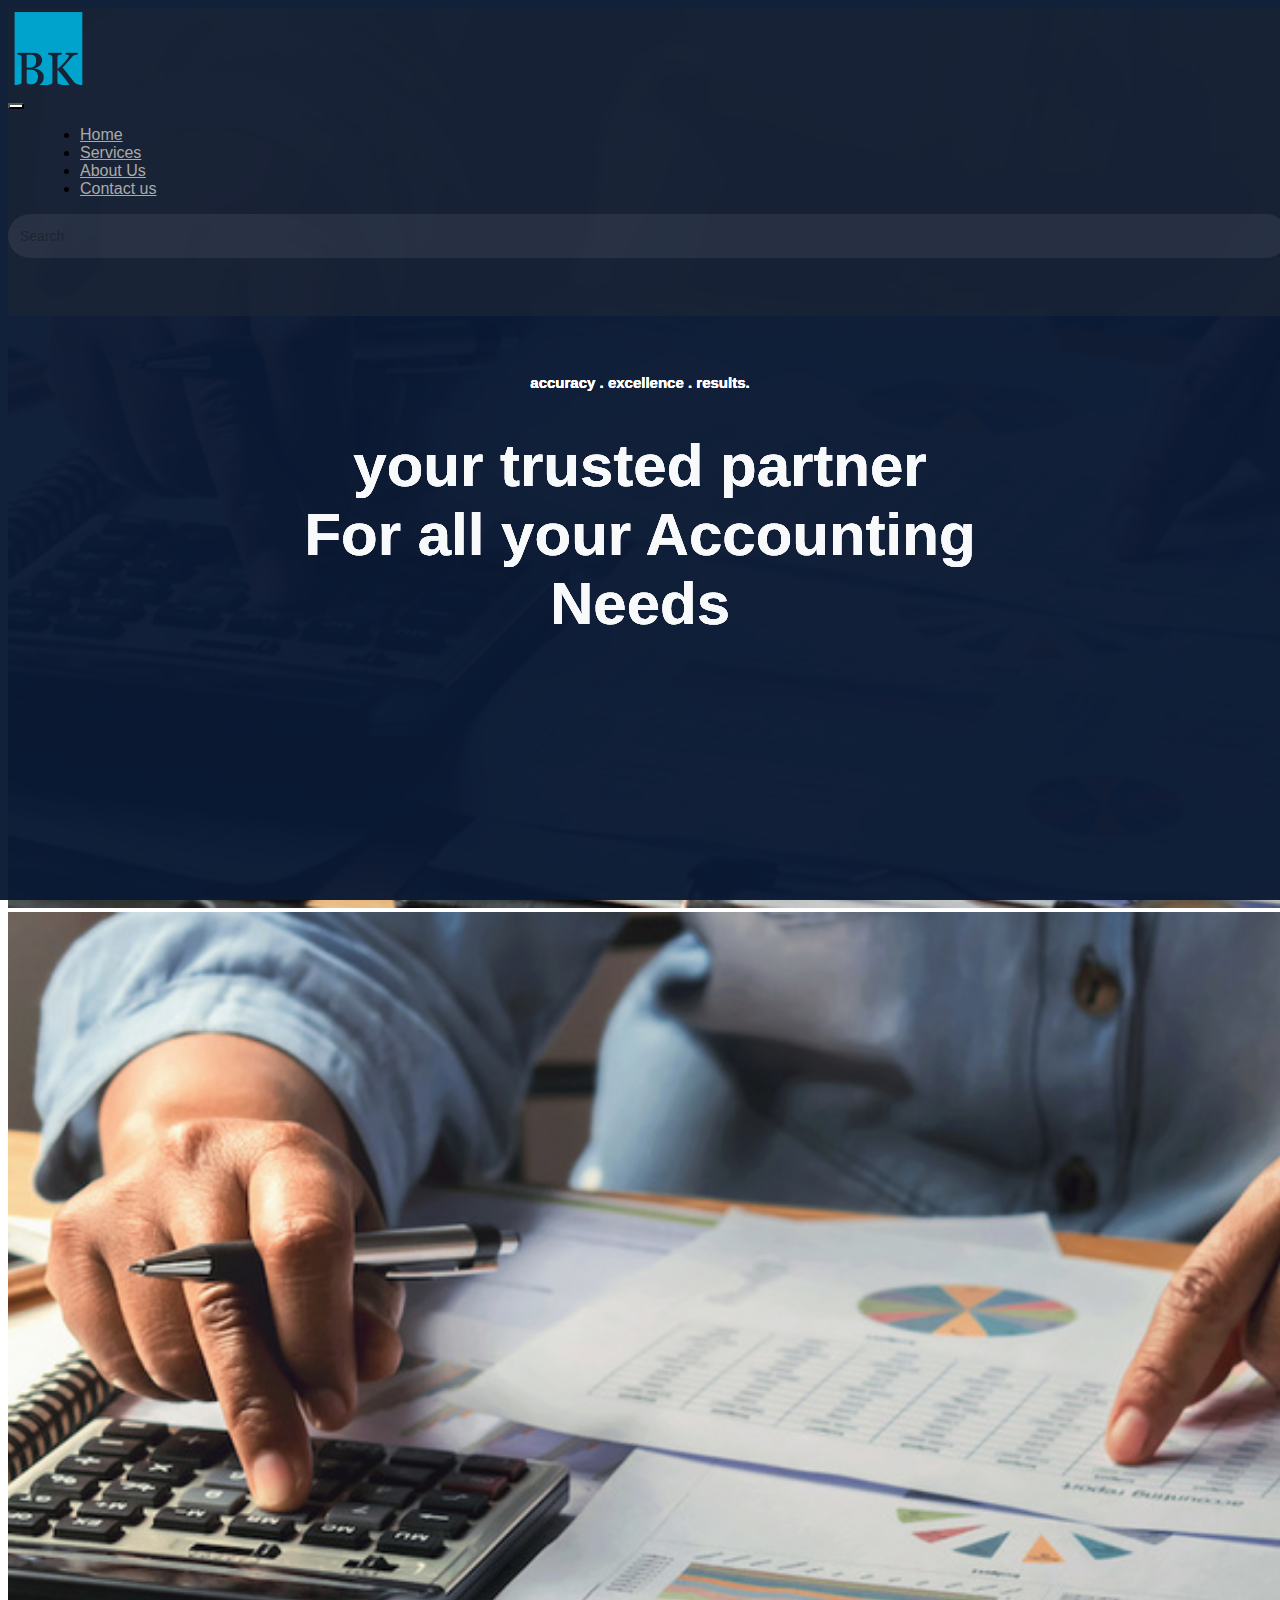
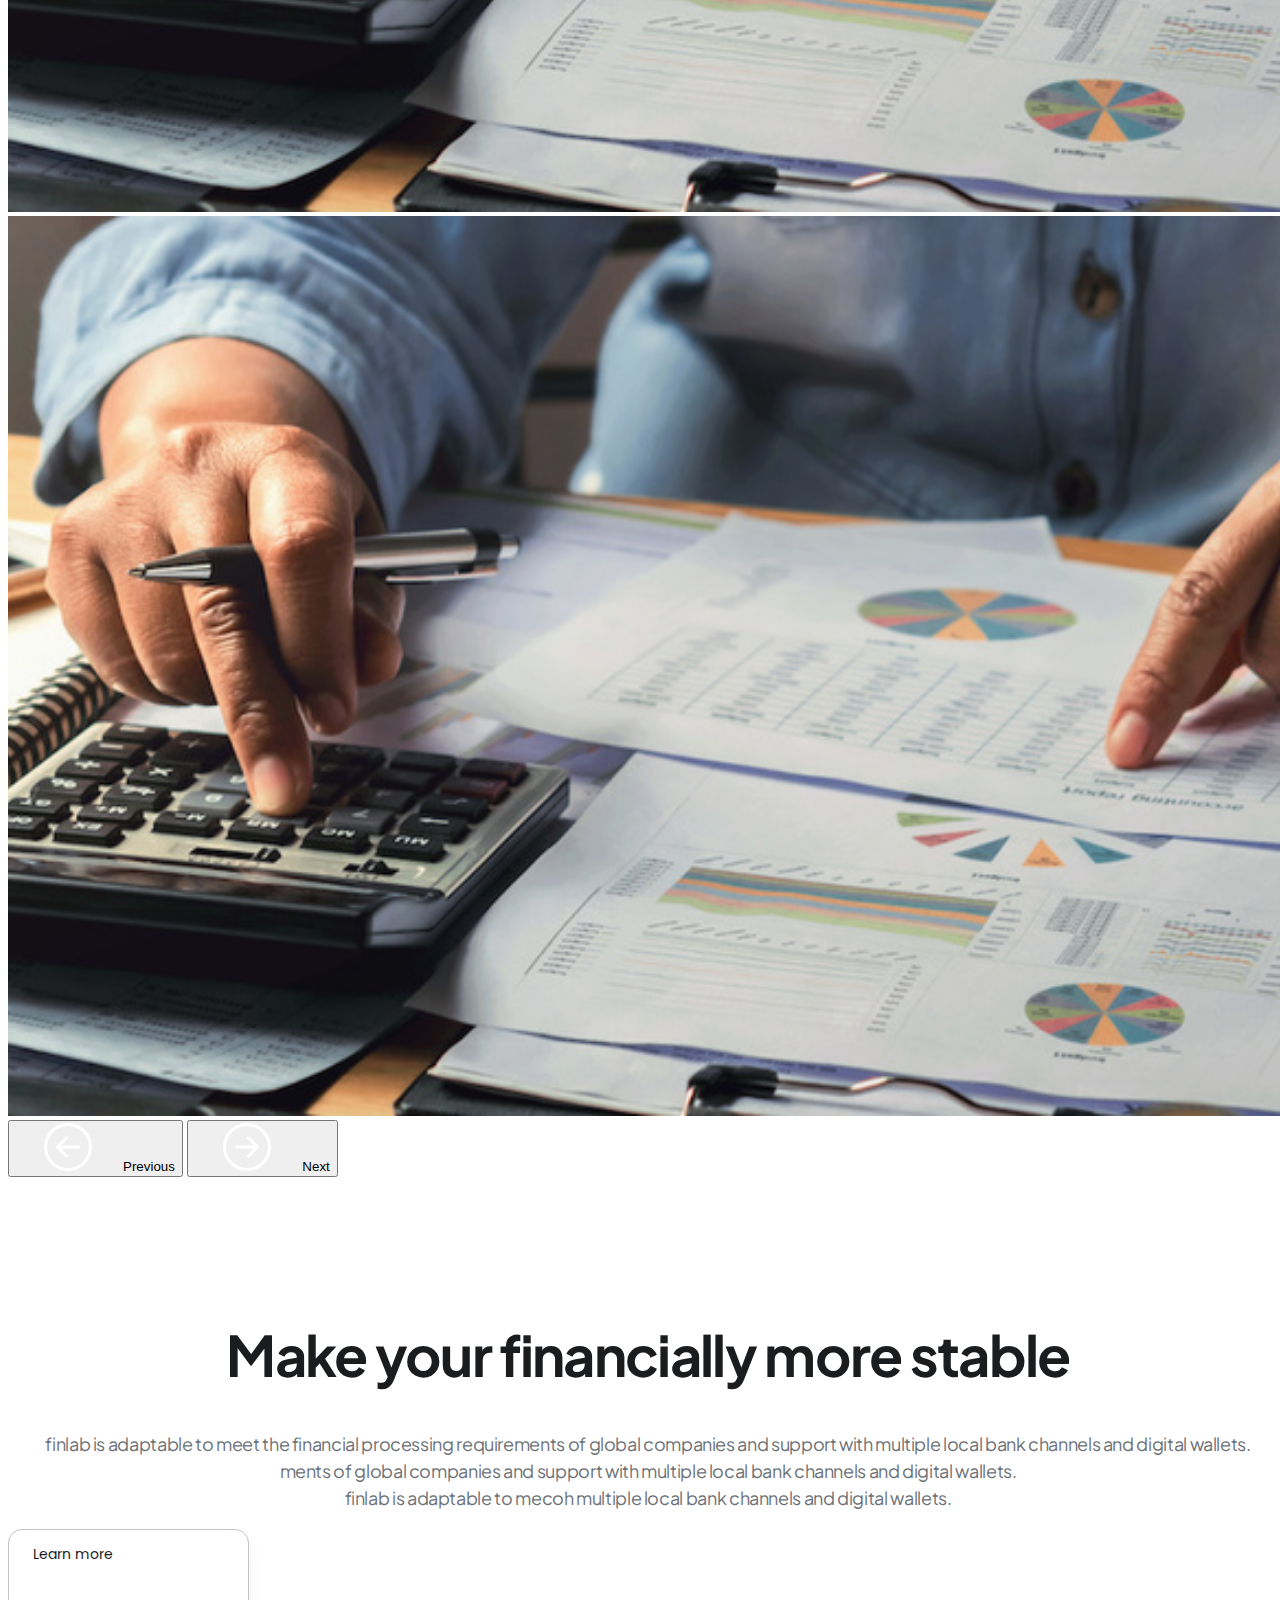
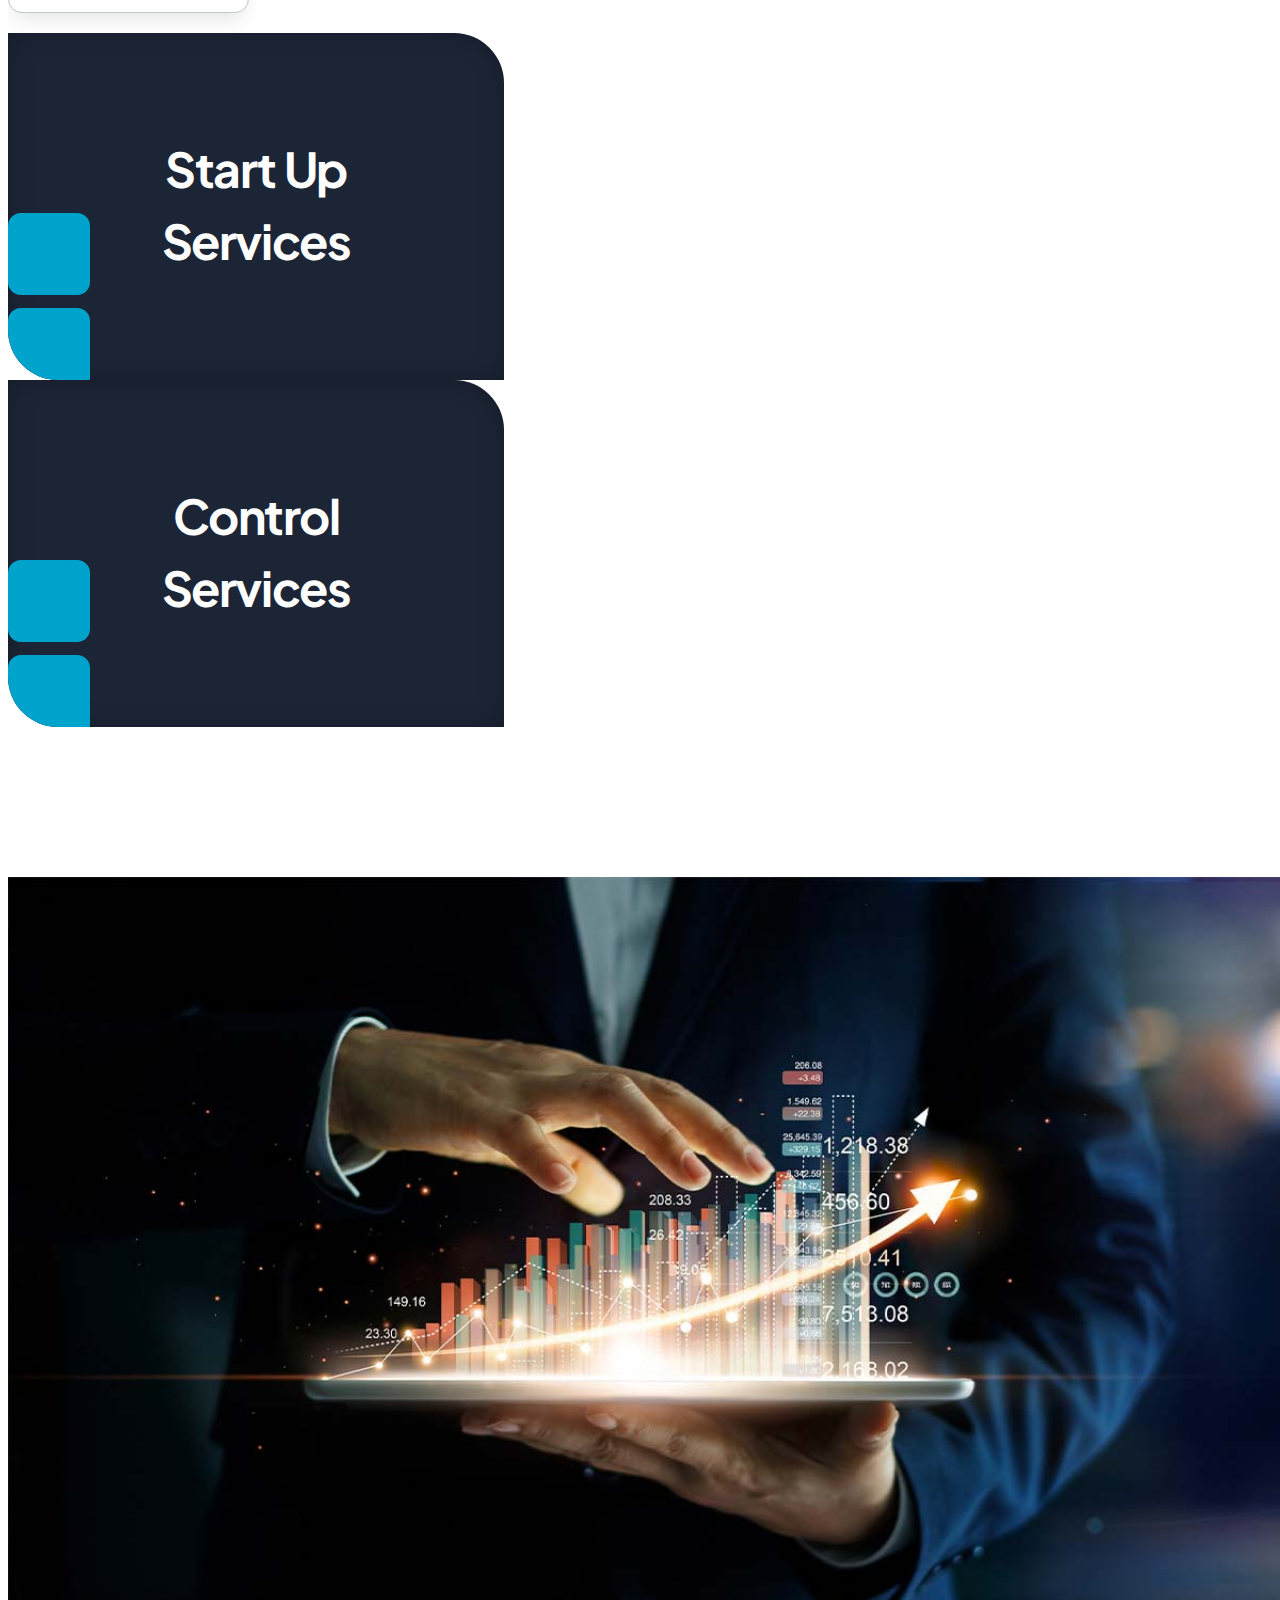
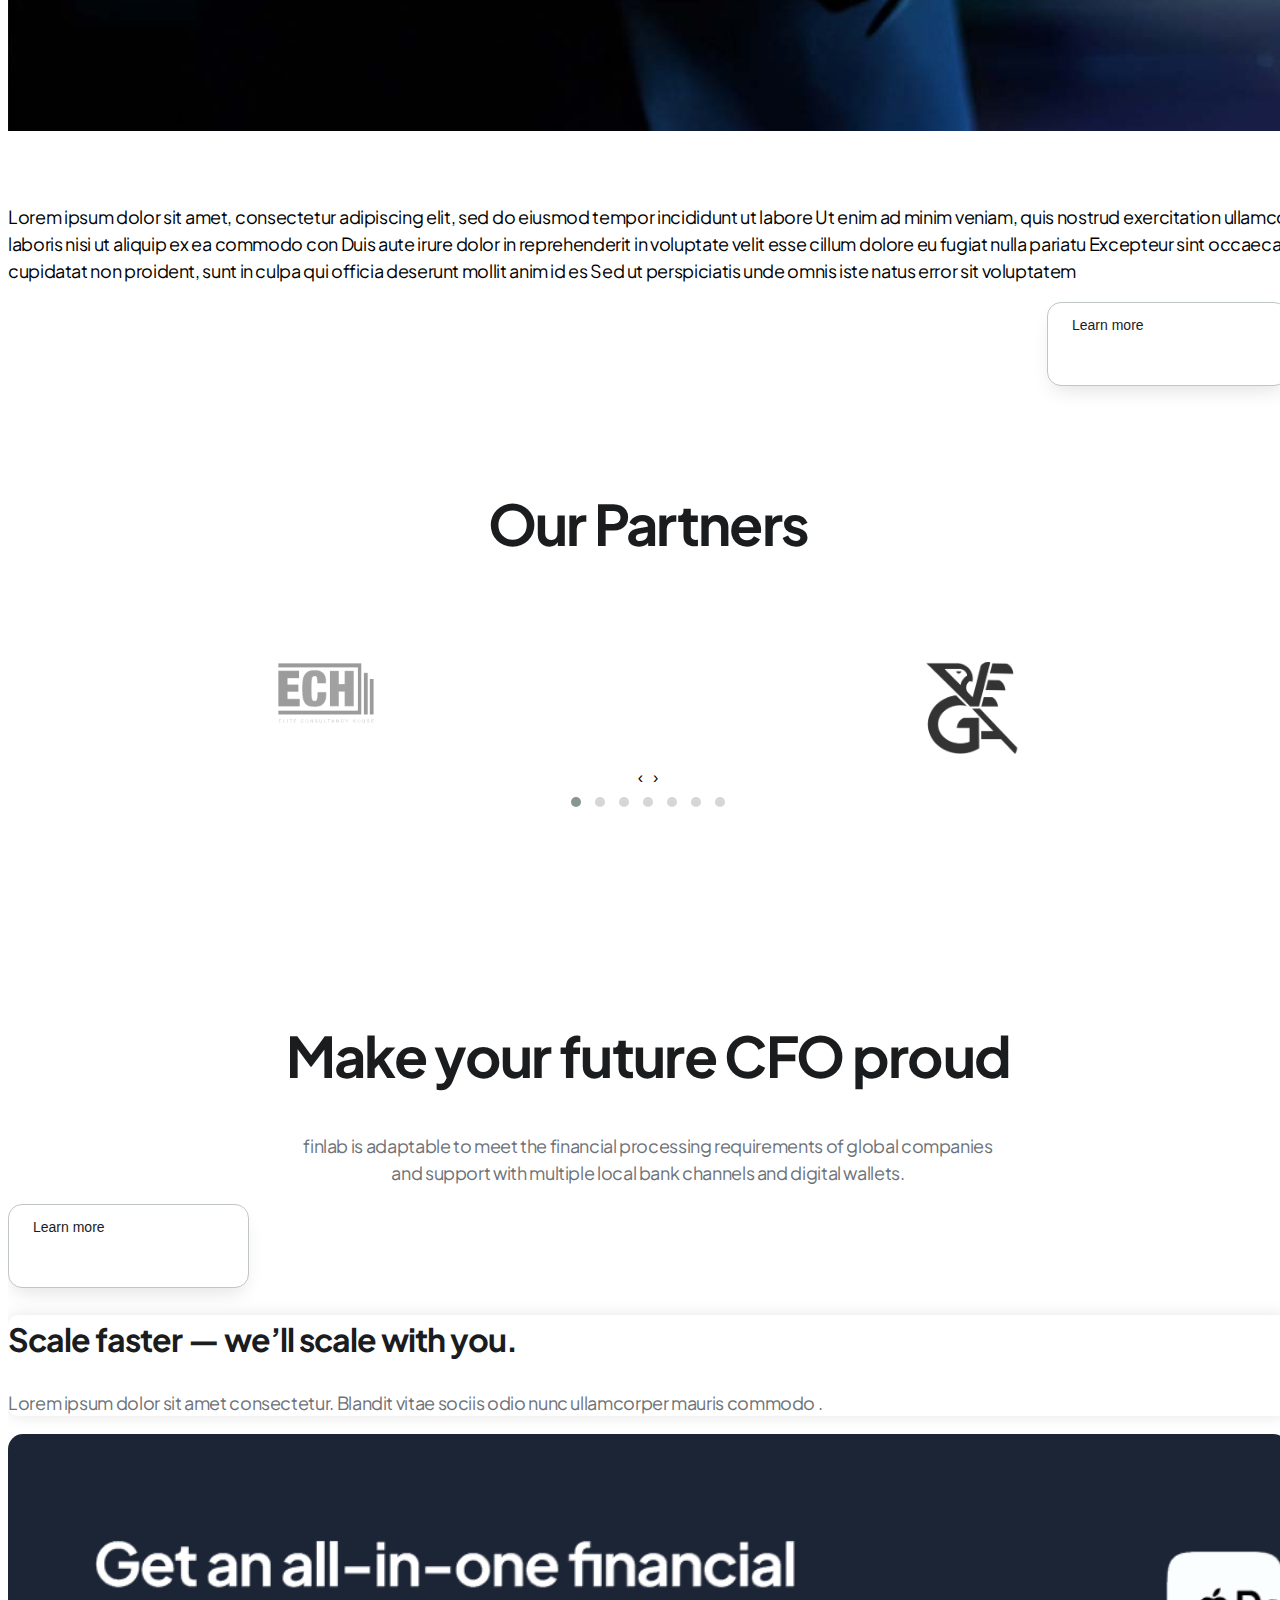
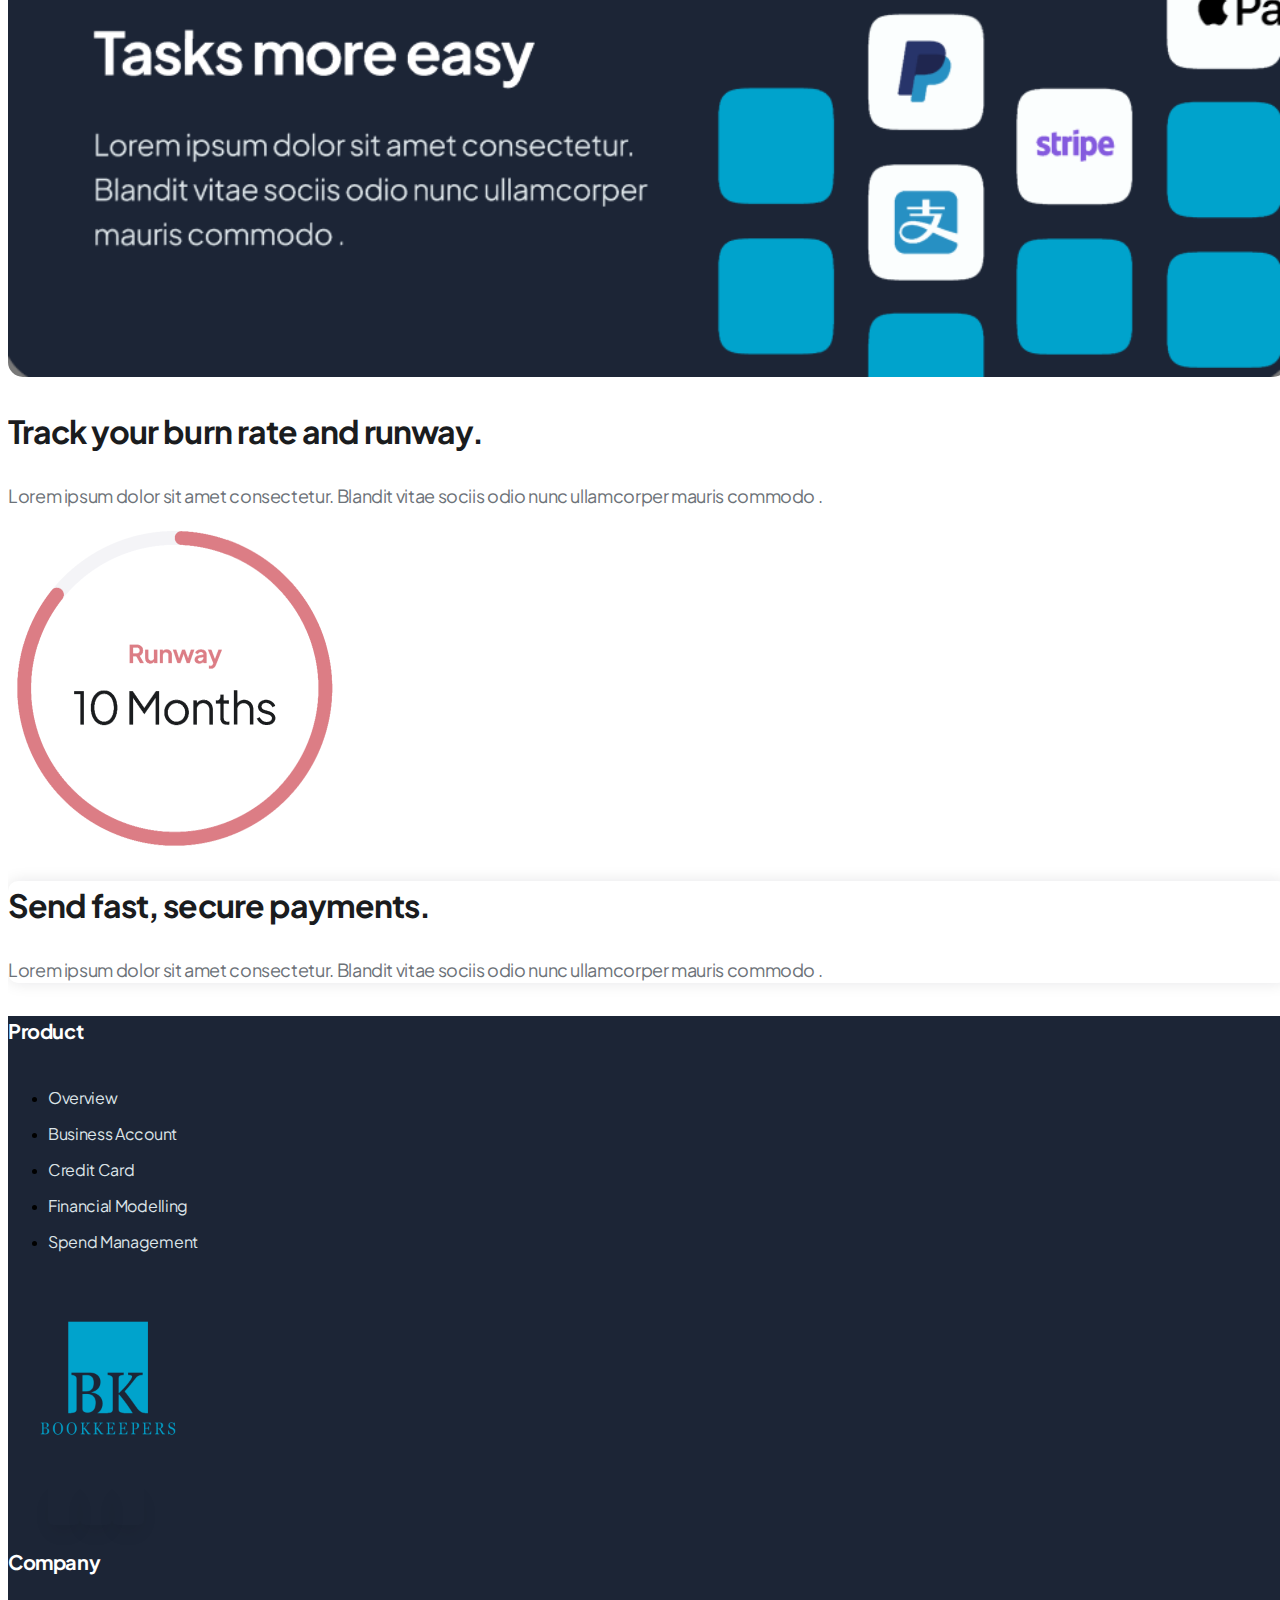
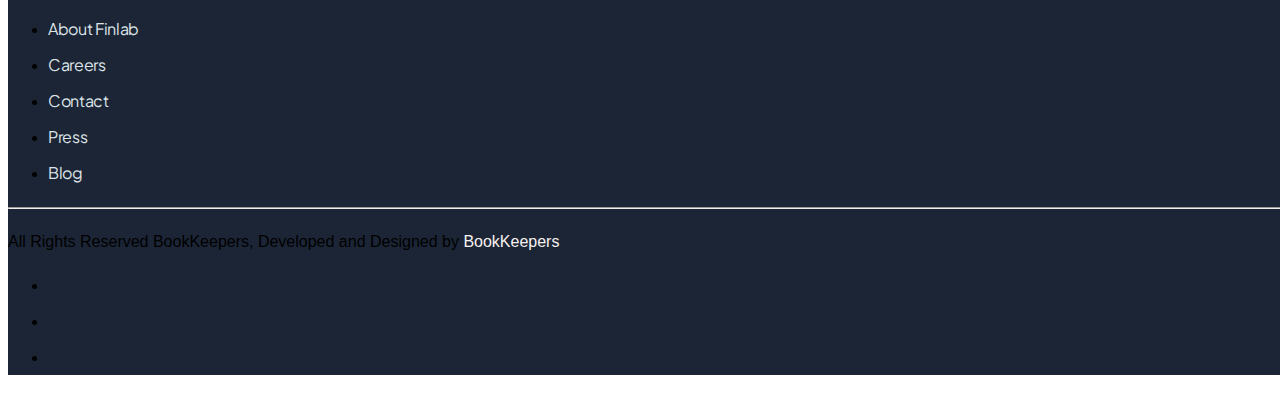
==== index.html @ bdc08c5a "Add files via upload" ====
<!DOCTYPE html>
<html lang="en">
<head>
    <meta charset="UTF-8">
    <meta name="viewport" content="width=device-width, initial-scale=1.0">
    <link rel="stylesheet" href="css/style.css">

    <link rel="shortcut icon" href="images/logo.png">
    <link rel="stylesheet" href="css/owl.carousel.min.css">
    <link rel="stylesheet" href="css/owl.theme.default.min.css">
    <link rel="stylesheet" href="https://cdnjs.cloudflare.com/ajax/libs/animate.css/4.1.1/animate.min.css" integrity="sha512-c42qTSw/wPZ3/5LBzD+Bw5f7bSF2oxou6wEb+I/lqeaKV5FDIfMvvRp772y4jcJLKuGUOpbJMdg/BTl50fJYAw==" crossorigin="anonymous" referrerpolicy="no-referrer" />
    <link rel="stylesheet" href="https://cdnjs.cloudflare.com/ajax/libs/font-awesome/6.4.2/css/all.min.css" integrity="sha512-z3gLpd7yknf1YoNbCzqRKc4qyor8gaKU1qmn+CShxbuBusANI9QpRohGBreCFkKxLhei6S9CQXFEbbKuqLg0DA==" crossorigin="anonymous" referrerpolicy="no-referrer" />
    <link rel="stylesheet" href="https://cdnjs.cloudflare.com/ajax/libs/bootstrap/5.3.1/css/bootstrap.min.css" integrity="sha512-Z/def5z5u2aR89OuzYcxmDJ0Bnd5V1cKqBEbvLOiUNWdg9PQeXVvXLI90SE4QOHGlfLqUnDNVAYyZi8UwUTmWQ==" crossorigin="anonymous" referrerpolicy="no-referrer" />
    <title>BookKeepers</title>
</head>
<body>
    <header class="header" id="header" class="header-banner">
        <nav class="navbar navbar-expand-lg  ">
            <div class="container">
                <div class="logo-header">
                    <a class="navbar-bran " href="index.html">
                      <img src="images/logo1.png"  alt="" width="80px" height="80px" >
                    </a>
                  </div>
              <button class="navbar-toggler" type="button" data-bs-toggle="collapse" data-bs-target="#navbarSupportedContent" aria-controls="navbarSupportedContent" aria-expanded="false" aria-label="Toggle navigation">
                <span class="navbar-toggler-icon"></span>
              </button>
              <div class="collapse navbar-collapse" id="navbarSupportedContent">
                <ul class="navbar-nav me-auto mb-2 mb-lg-0 mx-5">
                  <li class="nav-item">
                    <a class="nav-link active" aria-current="page" href="#">Home</a>
                  </li>
                  <li class="nav-item">
                    <a class="nav-link" href="Services.html">Services</a>
                  </li>
                 
                  <li class="nav-item">
                    <a class="nav-link " href="About.html">About Us</a>
                  </li>
                  <li class="nav-item">
                    <a class="nav-link " href="ContactUs.html">Contact us</a>
                  </li>
                </ul>
                <form class="d-flex mt-3" role="search">
                  <input class="form-control me-2" type="search" placeholder="Search" aria-label="Search">
                  <button class="btn btn-outline-secondary bg-white border-start-0 border rounded-pill ms-n3" type="button">
                    <i class="fa fa-search"></i>
                </button>
                </form>
              </div>
            </div>
          </nav>
        

    </header>
    <main>
        <!-- carousel slide -->
            <div id="carouselExampleControls" class="carousel slide carousel-fade carousel-dark" data-bs-ride="carousel">
        
              <div class="carousel-inner" >
                <div class="carousel-item active" data-bs-interval="3000" >
                  
                  <img src="images/slider1.jpg" class="d-block w-100" alt="..." width="100%" height="h-100">
                  <div class="carousel-caption d-md-block animate__animated animate__fadeInDown">
                    <p>accuracy . excellence . results.</p>
                    <h1 class="animate__animated animate__bounce">your trusted partner <br> For all your Accounting <br> Needs </h1>
                  </div>
                </div>
                <div class="carousel-item" data-bs-interval="3000">
                 
                  <img src="images/slider1.jpg" class="d-block w-100" alt="..." width="100%"
                    height="h-100">
                  <div class="carousel-caption  d-md-block  animate__animated animate__fadeInDown">
                    <p>accuracy . excellence . results.</p>
                    <h1>your trusted partner <br> For all your Accounting <br> Needs </h1>
                    
                  </div>
                </div>
                <div class="carousel-item" data-bs-interval="3000">
                  
                  <img src="images/slider1.jpg" class="d-block w-100" alt="..." width="100%"
                    height="h-100">
                  <div class="carousel-caption  d-md-block animate__animated animate__fadeInDown">
                    <p>accuracy . excellence . results.</p>
                    <h1>your trusted partner <br> For all your Accounting <br> Needs </h1>
                  </div>
                </div>
               
        
              </div>
              <button class="carousel-control-prev" type="button" data-bs-target="#carouselExampleControls"
                data-bs-slide="prev">
                <span class="" aria-hidden="true">
                  <svg xmlns="http://www.w3.org/2000/svg" width="16" height="16" fill="currentColor" class="bi bi-arrow-left-circle" viewBox="0 0 16 16">
                    <path fill-rule="evenodd" d="M1 8a7 7 0 1 0 14 0A7 7 0 0 0 1 8zm15 0A8 8 0 1 1 0 8a8 8 0 0 1 16 0zm-4.5-.5a.5.5 0 0 1 0 1H5.707l2.147 2.146a.5.5 0 0 1-.708.708l-3-3a.5.5 0 0 1 0-.708l3-3a.5.5 0 1 1 .708.708L5.707 7.5H11.5z"/>
                  </svg>
                </span>
                <span class="visually-hidden">Previous</span>
              </button>
              <button class="carousel-control-next" type="button" data-bs-target="#carouselExampleControls"
                data-bs-slide="next">
                <span class="" aria-hidden="true">
                  <svg xmlns="http://www.w3.org/2000/svg" width="16" height="16" fill="currentColor" class="bi bi-arrow-right-circle" viewBox="0 0 16 16">
                    <path fill-rule="evenodd" d="M1 8a7 7 0 1 0 14 0A7 7 0 0 0 1 8zm15 0A8 8 0 1 1 0 8a8 8 0 0 1 16 0zM4.5 7.5a.5.5 0 0 0 0 1h5.793l-2.147 2.146a.5.5 0 0 0 .708.708l3-3a.5.5 0 0 0 0-.708l-3-3a.5.5 0 1 0-.708.708L10.293 7.5H4.5z"/>
                  </svg>
                </span>
                <span class="visually-hidden">Next</span>
              </button>
        
        
            </div>
        
          </main>
          <section class="Finnancal">
            <div class="container">
              <div class="row" >
                <div class="Make col-12 text-center">
                  <div class="finan-text">
                    <h1>Make your financially more stable</h1>
                    <p>finlab is adaptable to meet the financial processing requirements of global companies and support with multiple local bank channels and digital wallets. <br>
                      ments of global companies and support with multiple local bank channels and digital wallets. <br>
                      finlab is adaptable to mecoh multiple local bank channels and digital wallets.</p>
                      <div class="btn btn-outline-secondary"> Learn more</div>

                  </div>
                 

                </div>
                <div class="col-12 mt-5">
                  <div class="row text-center boxc">
                    <div class="start-up col-md-6 text-center mt-3">
                      <div class="control-ap">
                        <h1> start up <br> services</h1>
                      </div>
                      <div class="control-n">
                        <h3>start up services</h3>
                        <p>Lorem ipsum dolor sit amet consectetur. Blandit vitae sociis odio nunc ullamcorper mauris commodo . </p>

                       </div>
                      
                    </div>
                    <div class="control-dervices col-md-6 text-center mt-3">
                     <div class="control-ap">
                       <h1> control <br> services</h1>
                     </div>
                     
                       <div class="control-n">
                        <h3>control services</h3>
                        <p>Lorem ipsum dolor sit amet consectetur. Blandit vitae sociis odio nunc ullamcorper mauris commodo . </p>
                        

                       </div>
                       
  
                    </div>

                  </div>
                 

                </div>
                
                 
              

                


              </div>

            </div>

          </section>
          <section class="about">
            <div class="container">
              <div class="row">
                <div class="about-img col-md-12 col-lg-6  animate__animated  wow animate__fadeInBottomLeft " >
                  <img src="images/about-us.webp" alt="">

                </div>
                <div class="about-text col-md-12 col-lg-6 animate__animated wow animate__fadeInBottomRight" >
                  <p>
                    Lorem ipsum dolor sit amet, consectetur adipiscing elit, sed do eiusmod tempor incididunt ut labore
                    Ut enim ad minim veniam, quis nostrud exercitation ullamco laboris nisi ut aliquip ex ea commodo con
                    Duis aute irure dolor in reprehenderit in voluptate velit esse cillum dolore eu fugiat nulla pariatu
                    Excepteur sint occaecat cupidatat non proident, sunt in culpa qui officia deserunt mollit anim id es
                    Sed ut perspiciatis unde omnis iste natus error sit voluptatem 

                  </p>
                  <div class="btn btn-outline-secondary "> Learn more</div>

                </div>
                

              </div>

            </div>

          </section>
          <section class="parteners">
            <div class="container">
              <div class="row">
                <div class="col-12">
                  <h1>Our Partners</h1>

                </div>
                <div class="owl-carousel owl-theme">
                  <div class="item"><img src="images/partener1.webp" alt="" srcset=""></div>
                  <div class="item"><img src="images/partener2.webp" alt=""></div>
                  <div class="item"><img src="images/partener1.webp" alt="" srcset=""></div>
                  <div class="item"><img src="images/partener2.webp" alt=""></div>
                  <div class="item"><img src="images/partener1.webp" alt="" srcset=""></div>
                  <div class="item"><img src="images/partener2.webp" alt=""></div>
                  <div class="item"><img src="images/partener1.webp" alt="" srcset=""></div>
                  <div class="item"><img src="images/partener2.webp" alt=""></div>
                  <div class="item"><img src="images/partener1.webp" alt="" srcset=""></div>
                  <div class="item"><img src="images/partener2.webp" alt=""></div>
                  <div class="item"><img src="images/partener1.webp" alt="" srcset=""></div>
                  <div class="item"><img src="images/partener2.webp" alt=""></div>
                  <div class="item"><img src="images/partener1.webp" alt="" srcset=""></div>
                  <div class="item"><img src="images/partener2.webp" alt=""></div>
              </div>


              </div>

            </div>

          </section>
          <section class="Proud">
            <div class="container">
              <div class="row">
                <div class="col-md-12 text-center">
                  <div class="proud-text">
                    <h1>Make your future CFO proud</h1>
                    <p>finlab is adaptable to meet the financial processing requirements of global companies <br> and support with multiple local bank channels and digital wallets.</p>
                      <div class="btn btn-outline-secondary"> Learn more</div>
  
                  </div>

                </div>
                <div class="col-md-4 mt-3 mb-3 animate__animated wow  animate__fadeInRight">
                  <h2>Scale faster — we’ll scale with you.</h2>
                  <p>
                    Lorem ipsum dolor sit amet consectetur. Blandit vitae sociis odio nunc ullamcorper mauris commodo . 

                  </p>

                </div>
                <div class="col-md-8 finance mt-3 mb-3  animate__animated wow  animate__fadeInRight">
                  <img src="images/proud1.webp" alt="">

                </div>
                <div class="col-md-8 mt-3 mb-3 animate__fadeInRight wow  animate__fadeInRight">
                  <div class="row">
                    <div class="col-lg-6 col-md-12 mt-3 mb-3 ">
                      <h2>Track your burn rate and runway.</h2>
                      <p>Lorem ipsum dolor sit amet consectetur. Blandit vitae sociis odio nunc ullamcorper mauris commodo . </p>

                    </div>
                    <div class="col-lg-4 col-md-12 mt-3 mb-3">
                      <img src="images/proud2.webp" alt="">

                    </div>

                  </div>

                </div>
                <div class="col-md-4 mt-3 mb-3 animate__animated wow  animate__fadeInRight">
                  <h2>Send fast, secure payments.</h2>
                  <p>Lorem ipsum dolor sit amet consectetur. Blandit vitae sociis odio nunc ullamcorper mauris commodo . </p>

                </div>
               


              </div>

            </div>

          </section>
          <footer class="text-white pt-5 pb-4 footer">
            <div class="container text-center text-md-left">
              <div class="row text-center text-md-left">
                
                <div class="col-12 col-md-6 col-lg-4 mx-auto mt-3">
                  <h5>Product</h5>
                  <ul class="list-unstyled text-small" >
                    <li><a class="" href="#">Overview</a></li>
                    <li><a class="" href="#">Business Account</a></li>
                    <li><a class="" href="#">Credit Card</a></li>
                    <li><a class="" href="#">Financial Modelling</a></li>
                    <li><a class="" href="#">Spend Management</a></li>
                   
                  </ul>
        
                </div>
               
                <div class="col-12 col-md-6 col-lg-4 mx-auto ">
                 
                  <img src="images/logo.png" width="200px" style="border-radius: 20px;" alt="">
                  <ul class="list-unstyled text-small">
                    <a class="btn btn-outline-light btn-floating m-1 rounded-circle" href="#!" role="button"
                    ><i class="fab fa-facebook-f"></i
                  ></a>
            
                  <!-- Twitter -->
                  <a class="btn btn-outline-light btn-floating m-1 rounded-circle" href="#!" role="button"
                    ><i class="fab fa-twitter"></i
                  ></a>
            
                  <!-- Google -->
                  <a class="btn btn-outline-light btn-floating m-1 rounded-circle" href="#!" role="button"
                    ><i class="fab fa-google"></i
                  ></a>
            
                  </ul>
        
        
                </div>
        
                <div class="col-12 col-md-6 col-lg-4 mx-auto mt-3">
                  <h5>Company</h5>
                  <ul class="list-unstyled text-small">
                    <li><a class="" href="#">About Finlab</a></li>
                    <li><a class="" href="#">Careers</a></li>
                    <li><a class="" href="#">Contact</a></li>
                    <li><a class="" href="#">Press</a></li>
                    <li><a class="" href="#">Blog</a></li>
                  </ul>
        
        
        
        
                </div>
        
        
        
              </div>
              <hr class="mb-4">
              <div class="row align-items-center">
                <div class="col-md-7 col-lg-8">
                  <p>
                    All Rights Reserved BookKeepers, Developed and Designed by <a
                      style="color: rgb(247, 241, 239); text-decoration-line: none;" target="_blank" href="https://www.be-group.com/">BookKeepers</a>
                    <a href=""></a>
                  </p>
        
        
                </div>
                <div class="col-md-5 col-lg-4">
                  <div class="text-center text-md-right">
                    <ul class="list-unstyled list-inline">
                      <li class="list-inline-item">
                        <a href="https://www.facebook.com/profile.php?id=100063832484218" class="btn-floating btn-sm text-white"
                           target="_blank"><i class="fa-brands fa-facebook"></i></a>
                      </li>
                     
                      <li class="list-inline-item">
                        <a href="#" class="btn-floating btn-sm text-white" ><i class="fa-brands fa-whatsapp"></i></a>
                      </li>
                      
                      <li class="list-inline-item">
                        <a href="#" class="btn-floating btn-sm text-white" ><i
                            class="fa-brands fa-instagram"></i></a>
                      </li>
        
        
        
                    </ul>
        
                  </div>
        
                </div>
        
              </div>
        
        
        
            </div>
            <div class="overly">
        
            </div>
          </footer>
            
























































<script src="js/jquery-3.6.4.min.js"></script>
<script src="js/main.js"></script>

    <script src="js/owl.carousel.min.js"></script>
<script src="https://cdnjs.cloudflare.com/ajax/libs/wow/1.1.2/wow.min.js" integrity="sha512-Eak/29OTpb36LLo2r47IpVzPBLXnAMPAVypbSZiZ4Qkf8p/7S/XRG5xp7OKWPPYfJT6metI+IORkR5G8F900+g==" crossorigin="anonymous" referrerpolicy="no-referrer"></script>
<script>
  new WOW().init();
  </script>
      <script src="https://cdnjs.cloudflare.com/ajax/libs/bootstrap/5.3.1/js/bootstrap.bundle.min.js" integrity="sha512-ToL6UYWePxjhDQKNioSi4AyJ5KkRxY+F1+Fi7Jgh0Hp5Kk2/s8FD7zusJDdonfe5B00Qw+B8taXxF6CFLnqNCw==" crossorigin="anonymous" referrerpolicy="no-referrer"></script>

</body>
</html>
---- css/style.css ----
@import url('https://fonts.googleapis.com/css2?family=Plus+Jakarta+Sans:wght@400;600;800&family=Poppins:ital,wght@0,100;0,200;0,300;0,400;1,100;1,200;1,300&display=swap');
@import url('https://fonts.googleapis.com/css2?family=Montserrat:ital,wght@0,300;0,400;0,500;0,600;0,700;0,800;1,300;1,400;1,500;1,600;1,700;1,800&family=Plus+Jakarta+Sans:wght@400;600;800&family=Poppins:ital,wght@0,100;0,200;0,300;0,400;1,100;1,200;1,300&display=swap');
@import url('https://fonts.googleapis.com/css2?family=Inter:wght@300;400;500;600;700;800;900&display=swap');
body ,html  {
   font-family: 'Lucida Sans', 'Lucida Sans Regular', 'Lucida Grande', 'Lucida Sans Unicode', Geneva, Verdana, sans-serif !important;
   width: 100%;
 
   
   overflow-x: hidden !important;
}

/* ***********************header************************* */

.header {
   position: absolute;
   z-index: 20;
   width: 100%;
   background: rgba(28, 37, 54, 0.7);
 
}
.headerFixed {
   position: fixed;
   left: 0;
   right: 0;
   top:-85px;
   z-index: 100;
   color: #101828 !important;
   background-color:#ffffff;
   transform: translateY(85px);
 transition: all .5s;
 }


.header form .btn-outline-secondary {
   position: relative;
    top: 12px;
    right: 55px;
    background: #0002070a !important;
    border: none !important;
}

nav ul li a, nav ul li a::after, nav ul li a::before {
   transition: all 0.5s ease 0s;
}

.navbar-toggler {
   background-color: white !important;
}

.nav-item:first-child {
   margin: 0px 2rem;
}

.nav-item {
   margin: 0px 2rem;
}

nav ul li a {
   border-radius: 14px;
   width: 100px;
   text-align: center;
   color: rgb(171, 170, 166) !important;
}

nav ul li a:hover {
   border-radius: 14px;
   background: rgba(255, 255, 255, 0.1);
   color: rgb(109, 107, 107) !important;
}

nav.stroke ul li a, nav.fill ul li a {
   position: relative;
}

nav.stroke ul li a::after, nav.fill ul li a::after {
   position: absolute;
   bottom: 0px;
   left: 0px;
   right: 0px;
   margin: auto;
   width: 0%;
   content: ".";
   color: transparent;
   background: rgb(236, 203, 39);
   height: 1px;
}

.nav-item {
   color: black !important;
}

nav.stroke ul li a:hover::after {
   width: 100%;
}

nav.fill ul li a {
   transition: all 2s ease 0s;
}

nav.fill ul li a::after {
   text-align: left;
   content: ".";
   margin: 0px;
   opacity: 0;
}

nav.fill ul li a:hover {
   color: rgb(255, 255, 255);
   z-index: 1;
}

nav.fill ul li a:hover::after {
   z-index: -10;
   animation: 1s ease 0s 1 normal forwards running fill;
   opacity: 1;
}
nav .form-control{
   background-color: rgba(255, 255, 255, 0.07) !important;
   border: none;
   border-radius: 100px;
   -webkit-border-radius: 100px;
   -moz-border-radius: 100px;
   -ms-border-radius: 100px;
   -o-border-radius: 100px;
}

.menu {
   position: relative;
}

.menu .subMenu {
   background-color: rgba(255, 255, 255, 0.855);
   padding: 10px 15px;
   width: 220px;
   box-shadow: rgba(255, 255, 255, 0.392) 0px 0px 20px;
   position: absolute;
   right: 50px;
   opacity: 0;
   visibility: hidden;
   top: 50px;
   transition: all 0.4s ease 0s;
}

.menu:hover .subMenu {
   opacity: 1;
   visibility: visible;
   top: 30px;
}

.menu .subMenu li {
   margin: 10px 0px;
   padding: 5px;
   list-style: none;
}

.menu .subMenu li a {
   color: rgb(154, 32, 32);
   text-decoration: none;
}

/* ***********************header************************* */
/* **********************Finnancal************************** */
.Finnancal {
   font-family: 'Plus Jakarta Sans', sans-serif;
font-family: 'Poppins', sans-serif;
padding-top: 100px;
}
.Finnancal .finan-text h1,.Proud .proud-text h1 {
   color: var(--secondary-500, #1A1C1E);
text-align: center;
/* Semibold/Type@56 */
font-family: Plus Jakarta Sans;
font-size: 56px;
font-style: normal;
font-weight: 700;
line-height: 140%; /* 78.4px */
letter-spacing: -1.68px;
}
.Finnancal .finan-text .btn ,.Proud .proud-text .btn {
   width: 191px;
   height: 54px;
   padding: 14px 24px;
   justify-content: center;
   align-items: center;
   gap: 10px;
   border-radius: 14px;
border: 1px solid var(--secondary-200, #c0c5c7);
background: var(--primary-0, #FFF);
color: #1A1C1E;
}

.Finnancal .finan-text p ,.Proud .proud-text p {
   color: var(--secondary-400, #6C7278);
text-align: center;
/* Medium/Type@18 */
font-family: Plus Jakarta Sans;
font-size: 18px;
font-style: normal;
font-weight: 400;
line-height: 150%; /* 27px */
letter-spacing: -0.36px;
}
.Finnancal .start-up {
   width: 496px;
height: 347px;
border-radius: 0px 50px;
background: #1C2536;
box-shadow: 0px 0px 24px 0px rgba(0, 0, 0, 0.25) inset;
text-align: center;
position: relative;
overflow: hidden;
transition: all 1s;
}
.Finnancal .start-up::before {
   content: "";
   width: 82px;
   height: 82px;
   bottom: -10px;
   left: 0;
   border-radius: 13px;
   background: #00A3CC;
   position: absolute;
   transition: all 1s;

}
.Finnancal .start-up::after {
   content: "";
   width: 82px;
   height: 82px;
   bottom: 85px;
   left: 0;
   border-radius: 13px;
   background: #00A3CC;
   position: absolute;
   transition: all 1s;

}
.Finnancal .boxc {
   justify-content: space-evenly;
  
}
.Finnancal .control-dervices {
   width: 496px;
height: 347px;
border-radius: 0px 50px;
background: #1C2536;
box-shadow: 0px 0px 24px 0px rgba(0, 0, 0, 0.25) inset;
text-align: center;
position: relative;
overflow: hidden;
}
.Finnancal .control-dervices::before {
   content: "";
   width: 82px;
   height: 82px;
   bottom: -10px;
   left: 0;
   border-radius: 13px;
   background: #00A3CC;
   position: absolute;
   transition: all 1s;

}
.Finnancal .control-dervices::after {
   content: "";
   width: 82px;
   height: 82px;
   bottom: 85px;
   left: 0;
   border-radius: 13px;
   background: #00A3CC;
   position: absolute;
   transition: all 1s;
}
.control-dervices h1 , .start-up h1 {
   color: var(--primary-0, #FFF);
text-align: center;
font-family: Plus Jakarta Sans;
font-size: 48px;
font-style: normal;
font-weight: 700;
line-height: 150%; /* 72px */
letter-spacing: -1.44px;
text-transform: capitalize;

}
.control-ap {
   display: block;
   margin-top: 100px;
   transition: all 1s !important;
   -webkit-transition: all 1s !important;
   -moz-transition: all 1s !important;
   -ms-transition: all 1s !important;
   -o-transition: all 1s !important;
}
.control-ap h1 {
   transition: all 1s;
   -webkit-transition: all 1s;
   -moz-transition: all 1s;
   -ms-transition: all 1s;
   -o-transition: all 1s;

}
.control-n {
   opacity: 0;


  
}
.control-dervices:hover .control-n , .start-up:hover .control-n {
   text-align: left;
   margin-top: 100px;
   opacity: 1;
   transition: all 1s;
   -webkit-transition: all 1s;
   -moz-transition: all 1s;
   -ms-transition: all 1s;
   -o-transition: all 1s;
}
.control-dervices:hover .control-ap , .start-up:hover .control-ap {
   display: none;
   transition: all 1s;
  
}

.control-n h3 {
   color: var(--primary-0, #FFF);

/* Semibold/Type@36 */
font-family: Plus Jakarta Sans;
font-size: 36px;
font-style: normal;
font-weight: 700;
line-height: 150%; /* 54px */
letter-spacing: -1.08px;
}
.control-n p {
   color: var(--secondary-200, #DCE4E8);
/* Medium/Type@18 */
font-family: Plus Jakarta Sans;
font-size: 18px;
font-style: normal;
font-weight: 400;
line-height: 150%; /* 27px */
letter-spacing: -0.36px;
}
.control-dervices:hover::before , .start-up:hover::before {
   transform: translateX(413px) translateY(-300px);
   -webkit-transform: translateX(413px) translateY(-300px);
   -moz-transform: translateX(413px) translateY(-300px);
   -ms-transform: translateX(413px) translateY(-300px);
   -o-transform: translateX(413px) translateY(-300px);
   transition: all 1s;
   -webkit-transition: all 1s;
   -moz-transition: all 1s;
   -ms-transition: all 1s;
   -o-transition: all 1s;
   position: absolute;
}
 
.control-dervices:hover::after , .start-up:hover::after {
   transform: translateX(413px) translateY(-100px) ;
   -webkit-transform: translateX(413px) translateY(-100px) ;
   -moz-transform: translateX(413px) translateY(-100px) ;
   -ms-transform: translateX(413px) translateY(-100px) ;
   -o-transform: translateX(413px) translateY(-100px) ;
   transition: all 1s;
   position: absolute;
  
}
/* ************************Finnancal************************ */

/* ***************************about****************** */

.about {
   margin-top: 150px;
   transition: all 1s;
   -webkit-transition: all 1s;
   -moz-transition: all 1s;
   -ms-transition: all 1s;
   -o-transition: all 1s;
}
/* .about:hover .animate__animated.animate__fadeInBottomLeft {
   --animate-duration: 1s;
   animation-direction: alternate-reverse;
   transition: all 800ms ease 0s;
   animation-iteration-count: infinite;
}
.about .about-img {
visibility: hidden;
transition: all 1s;
-webkit-transition: all 1s;
-moz-transition: all 1s;
-ms-transition: all 1s;
-o-transition: all 1s;
}

.about :hover .about-img img {
   visibility: visible;
   transform: animate__fadeInBottomLeft ;
   -webkit-transform: animate__fadeInBottomLeft ;
   -moz-transform: animate__fadeInBottomLeft ;
   -ms-transform: animate__fadeInBottomLeft ;
   -o-transform: animate__fadeInBottomLeft ;
   transition: all 1s;
   -webkit-transition: all 1s;
   -moz-transition: all 1s;
   -ms-transition: all 1s;
   -o-transition: all 1s;
} */





.about-img img {
   width: 100%;
height: 100%;
}
.about .about-text p {
   color: #000;
   padding-top: 50px;

/* Medium/Type@18 */
font-family: Plus Jakarta Sans;
font-size: 18px;
font-style: normal;
font-weight: 400;
line-height: 150%; /* 27px */
letter-spacing: -0.36px;
text-align: justify;
}
.about-text .btn{
   float: right;
   width: 191px;
   height: 54px;
   padding: 14px 24px;
   justify-content: center;
   align-items: center;
   gap: 10px;
   border-radius: 14px;
border: 1px solid var(--secondary-200, #c0c5c7);
background: var(--primary-0, #FFF);
color: #1A1C1E;
   
}
/* ***************************about****************** */
/* ***************************parteners****************** */
.parteners {
   margin-top: 200px;
}
.parteners h1 {
   color: var(--secondary-500, #1A1C1E);
text-align: center;
font-family: Plus Jakarta Sans;
font-size: 56px;
font-style: normal;
font-weight: 700;
line-height: 140%; /* 78.4px */
letter-spacing: -1.68px;
}
.parteners .owl-carousel {
   margin-top: 100px;
}
.parteners .owl-carousel .item  {
   
   text-align: center;
}
.parteners .owl-carousel .item img {
   width: 100px;
   margin: 0 auto;
   opacity: 0.8;
   -webkit-filter: grayscale(100%);
   filter: grayscale(100%);
}
.parteners .owl-carousel .item img:hover {
   opacity: 1;
   transition: all 0.3s ease-in-out 0s;
   -webkit-filter: grayscale(0);
   filter: grayscale(0);
}



/* ***************************parteners****************** */
/* ***************************proud****************** */
.Proud {
   margin-top: 200px;
}
.Proud .finance img {
   width: 100%;
   border-radius: 15px;
   -webkit-border-radius: 15px;
   -moz-border-radius: 15px;
   -ms-border-radius: 15px;
   -o-border-radius: 15px;
}
.Proud h2 {
   color: var(--secondary-500, #1A1C1E);

   /* Semibold/Type@32 */
   font-family: Plus Jakarta Sans;
   font-size: 32px;
   font-style: normal;
   font-weight: 700;
   line-height: 150%; /* 48px */
   letter-spacing: -0.96px;
}
.Proud p {
   color: var(--secondary-400, #6C7278);

/* Medium/Type@18 */
font-family: Plus Jakarta Sans;
font-size: 18px;
font-style: normal;
font-weight: 400;
line-height: 150%; /* 27px */
letter-spacing: -0.36px;
text-align: left;

}
.Proud .col-md-4 {
   border: none !important;
   box-shadow: rgba(17, 17, 26, 0.1) 0px 0px 16px;
   border-radius: 10px;
   -webkit-border-radius: 10px;
   -moz-border-radius: 10px;
   -ms-border-radius: 10px;
   -o-border-radius: 10px;
}
/* ***************************proud****************** */
/* ***************************footer****************** */
footer {
    background: #1C2536;
    width: 100%;
}
footer h5 {
    color: var(--primary-0, #FFF);

    /* Semibold/Type@20 */
    font-family: Plus Jakarta Sans;
    font-size: 20px;
    font-style: normal;
    font-weight: 700;
    line-height: 150%; /* 30px */
    letter-spacing: -0.4px;
}

footer small {
    text-decoration: none;
    color: var(--secondary-200, #DCE4E8);

    /* Medium/Type@16 */
    font-family: Plus Jakarta Sans;
    font-size: 16px;
    font-style: normal;
    font-weight: 400;
    line-height: 150%; /* 24px */
    letter-spacing: -0.32px;
}

footer ul li  a {
    text-decoration: none;
    color: var(--secondary-200, #DCE4E8);

    /* Medium/Type@16 */
    font-family: Plus Jakarta Sans;
    font-size: 16px;
    font-style: normal;
    font-weight: 400;
    line-height: 225%; /* 24px */
    letter-spacing: -0.32px;
}

footer a:hover {
  color: #007bff;
  text-decoration: none;
}


/* ***************************footer****************** */
/* ***************************services****************** */
.cover {
   background-image: url("../images/slider1.jpg");
   height: 384px;
   background-position: center center;
   position: relative;
   background-size: cover;
   overflow: hidden;
   object-fit: cover;
   background-repeat: no-repeat;
   width: 100%;
   transition: opacity 2s ease;
   -webkit-transition: opacity 2s ease;
   -moz-transition: opacity 2s ease;
   -ms-transition: opacity 2s ease;
   -o-transition: opacity 2s ease;
   font-family: Plus Jakarta Sans;
}

.cover .container {
   margin-top: 200px !important;
}

.cover:hover .overlaay {
   position: absolute;
   width: 100%;
   height: 100%;
   background: linear-gradient(to top, rgba(17, 45, 70, 0.7), rgba(65, 65, 75, 0.7));
   opacity: 1;
   transition: opacity 0.5s ease;
   -webkit-transition: opacity 0.5s ease;
   -moz-transition: opacity 0.5s ease;
   -ms-transition: opacity 0.5s ease;
   -o-transition: opacity 0.5s ease;
}

.overlaay {
   position: absolute;
   width: 100%;
   height: 100%;
   background: linear-gradient(to top, rgba(17, 45, 70, 0.7), rgba(3, 2, 48, 0.7));
   transition: opacity 0.5s ease;
   -webkit-transition: opacity 0.5s ease;
   -moz-transition: opacity 0.5s ease;
   -ms-transition: opacity 0.5s ease;
   -o-transition: opacity 0.5s ease;
}

.breadcrumbs {
   height: 100px;
   text-align: center;
   line-height: 50px;
}

.breadcrumb-item strong {
   color: #FFF;
   text-align: center;
   font-size: 64px;
   font-style: normal;
   font-weight: 900;
   line-height: 112%;
   text-transform: capitalize;
}

.breadcrumb-item h1 {
   color: #00A3CC;
   font-size: 64px;
   font-style: normal;
   font-weight: 900;
   line-height: 112%;
   text-transform: capitalize;
}

.breadcrumb-item {
   text-align: center;
   position: relative;
   
   transition: opacity 2s ease;
   -webkit-transition: opacity 2s ease;
   -moz-transition: opacity 2s ease;
   -ms-transition: opacity 2s ease;
   -o-transition: opacity 2s ease;
}

.cover:hover .breadcrumb-item {
   display: block;
   opacity: 1;
}

.services {
margin-top: 150px;
padding: 20px 20px;

}



.services p {
   color: var(--secondary-400, #6C7278);
text-align: center;
font-family: Plus Jakarta Sans;
font-size: 20px;
font-style: normal;
font-weight: 600;
line-height: 150%; /* 30px */
letter-spacing: -0.4px;
text-align: center;
}
.services .card {
   /* margin: 20px; */
   width: 100%;
   height: 434.574px;
   background: #1C2536;
   transition: all 0.4s;
   border-radius: 10px;
   box-shadow: 0px 0px 10px 5px  rgba(0, 0, 0, 0.705);
   font-size: 30px;
   font-weight: 900;
   overflow: hidden;
 }
 
 .services .card:hover {
   border-radius: 15px;
   cursor: pointer;
   transform: scale(1);
   box-shadow: 0px 0px 10px 5px  rgba(0, 0, 0, 0.705);
   background: #00A3CC;
   overflow: hidden;
   -webkit-transform: scale(1);
   -moz-transform: scale(1);
   -ms-transform: scale(1);
   -o-transform: scale(1);
}
.services .card2 {
   height: 121vh;
 
}
.services .card2 .first-content {
   margin-top: 20% !important;
}
.services .card2 .first-content .img-cint {
   margin-top: 30%;
}
 
 .services .first-content {
   height: 100%;
   width: 100%;
   transition: all 0.4s;
   display: block;
   justify-content: center;
   align-items: center;
   opacity: 1;
   border-radius: 15px;
   margin-top: 0%;
 }
 .services .first-content h1 {
   color: #FFF;
   text-align: center;
   font-family: Plus Jakarta Sans;
   font-size: 40px;
   font-style: normal;
   font-weight: 600;
   line-height: 150%; /* 60px */
   letter-spacing: -1.2px;
 }
 .services .first-content .img-cint {
   text-align: center;
   margin-top: 0px;
 }
 .services .first-content img {width: 238px;}

 
 .services .card:hover .first-content {
   height: 0px;
   opacity: 0;
 }
 
 .services .second-content {
   
   height: 0%;
   width: 100%;
   opacity: 0;
   display: block;
   justify-content: center;
   align-items: center;
   border-radius: 15px;
   transition: all 0.4s;
   font-size: 0px;
   transform: rotate(90deg) scale(-1);
   -webkit-transform: rotate(90deg) scale(-1);
   -moz-transform: rotate(90deg) scale(-1);
   -ms-transform: rotate(90deg) scale(-1);
   -o-transform: rotate(90deg) scale(-1);
   margin-top: 0 !important;
}
.services .second-content .img-cint {
   text-align: center;
   margin-top: 100px;
 }
 .services .card2 .second-content .img-cint {
   text-align: center;
   margin-top: 20% !important;
 }
 
 .services .second-content img {
width: 150px;

 }
.services .second-content h1 {
   color: #FFF;
   text-align: center;
   font-family: Plus Jakarta Sans;
   font-size: 24px;
   font-style: normal;
   font-weight: 700;
   line-height: 150%; /* 36px */
   letter-spacing: -0.72px;
 }
 .services .second-content p {
   color: #FFF;
text-align: center;
font-family: Plus Jakarta Sans;
font-size: 18px;
font-style: normal;
font-weight: 400;
line-height: 200%; /* 30px */
letter-spacing: -0.4px;
text-align: center;
padding: 0px 30px;
 }
 
 .services .card:hover .second-content {
   opacity: 1;
   height: 100%;
   font-size: 1.8rem;
   transform: rotate(0deg) translateY(-20%);
   margin-top: 0 !important;
   -webkit-transform: rotate(0deg) translateY(-20%);
   -moz-transform: rotate(0deg) translateY(-20%);
   -ms-transform: rotate(0deg) translateY(-20%);
   -o-transform: rotate(0deg) translateY(-20%);
}
.services .card2:hover .second-content {
   text-align: center;
   margin-top: 20% !important;
 }
 



/* ***************************services****************** */
/* ***************************servicesName****************** */
.servicesName {
margin-top: 10vh;
}
.servicesName h2 {
   color: #000;
   margin-top: 100px;

font-family: Plus Jakarta Sans;
font-size: 32px;
font-style: normal;
font-weight: 600;
line-height: 150%; /* 48px */
letter-spacing: -0.96px;
text-transform: capitalize;
}
.servicesName ul {
   list-style-image: url('../images/next\ \(1\).png');
}
.servicesName ul li {
   color: #A3A3A3 !important ;
   font-family: Plus Jakarta Sans;
   
}
.servicesName button {
   color: #A3A3A3 !important;
font-family: Plus Jakarta Sans !important;
font-size: 24px !important; 
font-style: normal;
font-weight: 400 !important;
line-height: 150%; /* 36px */
letter-spacing: -0.72px;
text-transform: capitalize;
}
.servicesName ul li .btn-primary {
   background-color: white !important;
  
   border-radius: none !important;
   -webkit-border-radius: none !important;
   -moz-border-radius: none !important;
   -ms-border-radius: none !important;
   -o-border-radius: none !important;
   color: #A3A3A3 !important ;
   font-family: Plus Jakarta Sans;
   
}
.servicesName .Benefits h2 {
   color: #000;

font-family: Plus Jakarta Sans;
font-size: 32px;
font-style: normal;
font-weight: 700;
line-height: 150%; /* 48px */
letter-spacing: -0.96px;
}
.servicesName .Benefits p {
   color: var(--secondary-400, #6C7278);
font-family: Plus Jakarta Sans;
font-size: 20px;
font-style: normal;
font-weight: 600;
line-height: 150%; /* 30px */
letter-spacing: -0.4px;
text-transform: capitalize;
text-align: left;
}
.servicesName .Benefits .benefit-img img {
   width: 100%;
   height: 100%;
}

/* ***************************servicesName****************** */
/* ***************************Finances****************** */
.Finances {
   background: #1D2735;
box-shadow: 0px 0px 44px 0px rgba(0, 0, 0, 0.12) inset;
}
.Finances .finance-text {
   padding-top: 20vh;
}
.Finances .finance-text h1 {
   color: var(--primary-0, #FFF);
font-family: Plus Jakarta Sans;
font-size: 40px;
font-style: normal;
font-weight: 700;
line-height: 140%;
letter-spacing: -1.2px;
text-transform: capitalize;
}
.Finances .finance-text strong {
   color: #00A3CC;
font-family: Plus Jakarta Sans;
font-size: 56px;
font-style: normal;
font-weight: 700;
line-height: 140%;
letter-spacing: -1.68px;
text-transform: capitalize;
}
.Finances .finance-text p {
   color: var(--secondary-200, #DCE4E8);

/* Medium/Type@18 */
font-family: Plus Jakarta Sans;
font-size: 18px;
font-style: normal;
font-weight: 400;
line-height: 150%; /* 27px */
letter-spacing: -0.36px;
}
.Finances .finance-img img {
   width: 120%;
}



/* ***************************Finances****************** */
/* ***************************About-us****************** */
.About-us .finan-text h1 {
   color: #1B2632;
   font-family: Plus Jakarta Sans;
   font-size: 36px;
   font-style: normal;
   font-weight: 700;
   line-height: 140%; /* 50.4px */
   letter-spacing: -1.08px;
   text-transform: capitalize;
}
.About-us {
   margin-top: 20vh;
   margin-bottom: 10vh;
}


.About-us .finan-text p  {
   color: var(--secondary-400, #6C7278);

   /* Medium/Type@18 */
   font-family: Plus Jakarta Sans;
   font-size: 18px;
   font-style: normal;
   font-weight: 400;
   line-height: 150%; /* 27px */
   letter-spacing: -0.36px;
}
.mession .about-img img {
   width: 100%;
height: 100%;
}
.mession h2 {
   color: #1B2632;
   font-family: Plus Jakarta Sans;
   font-size: 36px;
   font-style: normal;
   font-weight: 500;
   line-height: 140%; /* 50.4px */
   letter-spacing: -1.08px;
}
.mession .about-text p {
   color: #000;
   /* padding-top: 50px; */

/* Medium/Type@18 */
   font-family: Plus Jakarta Sans;
   font-size: 18px;
   font-style: normal;
   font-weight: 400;
   line-height: 150%; /* 27px */
   letter-spacing: -0.36px;
   text-align: justify;
}

/* ***************************About-us****************** */
/* ***************************part****************** */
.part {
   margin-top: 20vh;
   margin-bottom: 20vh;

}
.part .finan-text h1 {
   color: #1B2632;
text-align: center;

/* Semibold/Type@56 */
font-family: Plus Jakarta Sans;
font-size: 56px;
font-style: normal;
font-weight: 700;
line-height: 140%; /* 78.4px */
letter-spacing: -1.68px;
margin-bottom: 20vh;
}
.part .part-img img {
   width: 80px;
}
.part .col-md-4 {
   padding: 0px 3.8%;
}
.part h2 {
   color: var(--secondary-500, #1A1C1E);

/* Semibold/Type@32 */
font-family: Plus Jakarta Sans;
font-size: 32px;
font-style: normal;
font-weight: 700;
line-height: 150%; /* 48px */
letter-spacing: -0.96px;
}
.part p {
   color: var(--secondary-400, #6C7278);

/* Medium/Type@18 */
font-family: Plus Jakarta Sans;
font-size: 18px;
font-style: normal;
font-weight: 400;
line-height: 150%; /* 27px */
letter-spacing: -0.36px;

}
/* ***************************part****************** */
/* ***************************team****************** */
.team {
   margin-top: 20vh;
   margin-bottom: 20vh;


}
.team strong {
   color: #00A3CC;

   /* h6 */
   font-family: 'Montserrat', sans-serif;
   font-size: 14px;
   font-style: normal;
   font-weight: 700;
   line-height: 24px; /* 171.429% */
   letter-spacing: 0.2px;
}
.team h1 {
   color: #1C2536;
   font-family: 'Montserrat', sans-serif;
font-size: 40px;
font-style: normal;
font-weight: 700;
line-height: 50px; /* 125% */
letter-spacing: 0.2px;
text-transform: capitalize;

}
.team .col-12 p {
   color: #1C2536;

/* paragraph */
font-family: 'Montserrat', sans-serif;
font-size: 14px;
font-style: normal;
font-weight: 400;
line-height: 20px; /* 142.857% */
letter-spacing: 0.2px;

}
.team .our-bod {
   border-radius: 20px;
   -webkit-border-radius: 20px;
   -moz-border-radius: 20px;
   -ms-border-radius: 20px;
   -o-border-radius: 20px;
   box-shadow: rgba(0, 0, 0, 0.24) 0px 3px 8px;
}
.team .our-bod h3 {
   color: var(--text-color, #252B42);
text-align: center;
margin-top: 10px;

/* h5 */
font-family: Montserrat;
font-size: 16px;
font-style: normal;
font-weight: 700;
line-height: 24px; /* 150% */
letter-spacing: 0.1px;
}
.team .our-bod P {
   color: var(--second-text-color, #737373);
text-align: center;

/* small */
font-family: Montserrat;
font-size: 12px;
font-style: normal;
font-weight: 400;
line-height: 16px; /* 133.333% */
letter-spacing: 0.2px;
}
.single-bod img {
   width: 100%;
   height: 400px;
   object-fit: cover;
   border-radius: 20px;
   -webkit-border-radius: 20px;
   -moz-border-radius: 20px;
   -ms-border-radius: 20px;
   -o-border-radius: 20px;
}
.team .social {
	list-style: none;
	padding-left: 2px;
	padding-bottom: 5%;
	text-align: center;
	-webkit-transition: all 0.3s ease 0s;
	transition: all 0.3s ease 0s;
}
.team .social li{
display: inline-block;
justify-content: space-between;
}
.team .social li a {
	display: block;
	width: 35px;
	height: 35px;
	line-height: 35px;
	font-size: 15px;
	color: #fff;
	position: relative;
	-webkit-transition: all 0.3s ease-in-out 0s;
	transition: all 0.3s ease-in-out 0s;
	border-radius: 30px;
	margin: 3px;
}
.team:hover .social li:nth-child(1) a{
    -webkit-transition-delay: 0.3s;
            transition-delay: 0.3s;
}
.team:hover .social li:nth-child(2) a{
    -webkit-transition-delay: 0.2s;
            transition-delay: 0.2s
}
.team:hover .social li:nth-child(3) a{
    -webkit-transition-delay: 0.1s;
            transition-delay: 0.1s;
}
.team:hover .social li:nth-child(4) a{
    -webkit-transition-delay: 0s;
            transition-delay: 0s;
}
.team .social li a:hover{
    -webkit-transition-delay: 0s;
            transition-delay: 0s;
}



/* ***************************team****************** */
/* ***************************contact********************* */
.ft-contact {
   font-family: Inter !important;
}
.form-control {
   display: block;
   width: 100%;
   padding: 0.375rem 0.75rem;
   font-size: 1rem;
   font-weight: 400;
   line-height: 1.5;
   color: var(--bs-body-color);
   -webkit-appearance: none;
   -moz-appearance: none;
   appearance: none;
   background-color: var(--bs-body-bg);
   background-clip: padding-box;
   border: var(--bs-border-width) solid var(--bs-border-color) !important;
   border-radius: var(--bs-border-radius);
   transition: border-color .15s ease-in-out,box-shadow .15s ease-in-out;
   max-width: 15px 0px !important;
}
.contact .info-box {
   color: #444444;
   text-align: center;
   box-shadow: 0 0 30px rgba(214, 215, 216, 0.6);
   padding: 20px 0 30px 0;
}
.mb-4 {
   margin-bottom: 1.5rem!important;
}
.contact h1 span {
   color: #00A3CC;

/* Display lg/Semibold */
font-family: Inter;
font-size: 48px;
font-style: normal;
font-weight: 600;
line-height: 60px;
letter-spacing: -0.96px;
}
.contact h6 {
   color: var(--adfw, #AFB7C0);
text-align: center;

/* Text md/Semibold */
font-family: Inter;
font-size: 16px;
font-style: normal;
font-weight: 600;
line-height: 24px; /* 150% */
}
.ftco-section h3 {
   color: var(--gray-900, #101828);
  
   
   /* Display lg/Semibold */
   font-family: Inter;
   font-size: 48px;
   font-style: normal;
   font-weight: 600;
   line-height: 60px; /* 125% */
   letter-spacing: -0.96px;
}
.contact h1  {
   color: var(--gray-900, #101828);
text-align: center;

/* Display lg/Semibold */
font-family: Inter;
font-size: 48px;
font-style: normal;
font-weight: 600;
line-height: 60px; /* 125% */
letter-spacing: -0.96px;
}
.contact .info-box i {
   font-size: 32px;
   color: #fff;
   border-radius: 50%;
   padding: 8px;
   
border: 8px solid #00A3CC;
background: #00A3CC;
}
.contact h3 {
   color: var(--gray-900, #101828);
text-align: center;

/* Text xl/Semibold */
font-family: Inter;
font-size: 20px;
font-style: normal;
font-weight: 600;
line-height: 30px; /* 150% */
}
.contact p {
   color: var(--gray-500, #667085);
text-align: center;

/* Text md/Regular */
font-family: Inter;
font-size: 16px;
font-style: normal;
font-weight: 400;
line-height: 24px; /* 150% */
}
.ftco-section {
   padding: 7em 0;
   font-family: Inter !important;
font-size: 16px;
font-style: normal;
font-weight: 400;
line-height: 24px; 
 }
 .ftco-section .form-group .btn-primary {
   background-color: #007bff !important;
   border: none;
   padding: 20px 8vh;
   margin: 7px 0px;
 }
 
 .ftco-no-pt {
   padding-top: 0; }
 
 .ftco-no-pb {
   padding-bottom: 0; }
 
 .heading-section {
   font-size: 28px;
   color: #000; }
 
 .img {
   background-size: cover;
   background-repeat: no-repeat;
   background-position: center center; }
 
 .form-control {
   height: 44px;
   background: #fff;
   color: rgba(0, 0, 0, 0.8);
   font-size: 14px;
   border-radius: 2px;
   -webkit-box-shadow: none !important;
   box-shadow: none !important;
   border: none;
   margin: 12px 0px !important;
   }
   .form-control::-webkit-input-placeholder {
     /* Chrome/Opera/Safari */
     color: rgba(0, 0, 0, 0.3) !important; }
   .form-control::-moz-placeholder {
     /* Firefox 19+ */
     color: rgba(0, 0, 0, 0.3) !important; }
   .form-control:-ms-input-placeholder {
     /* IE 0+ */
     color: rgba(0, 0, 0, 0.3) !important; }
   .form-control:-moz-placeholder {
     /* Firefox 18- */
     color: rgba(0, 0, 0, 0.3) !important; }
   .form-control:focus, .form-control:active {
     border-color: #2553b8 !important; }
 
 textarea.form-control {
   height: inherit !important; }
 
 .wrapper {
   width: 100%; }
 
 .contact-wrap {
   /* background: #e8edf0; */
   }
 
 .dbox {
   width: 100%;
   margin-bottom: 25px;
   padding: 0 20px; }
   @media (min-width: 768px) {
     .dbox {
       margin-bottom: 0;
       padding: 0; } }
   .dbox p {
     margin-bottom: 0; }
     .dbox p span {
       font-weight: 500;
       color: #000; }
     .dbox p a {
       color: #2553b8; }
   .dbox .icon {
     width: 60px;
     height: 60px;
     border-radius: 50%;
     background: #2553b8;
     margin: 0 auto;
     margin-bottom: 20px; }
     .dbox .icon span {
       font-size: 20px;
       color: #fff; }
   .dbox .text {
     width: 100%; }
 
 .btn {
   padding: 12px 16px;
   cursor: pointer;
   border-width: 1px;
   border-radius: 5px;
   font-size: 14px;
   font-weight: 400;
   -webkit-box-shadow: 0px 10px 20px -6px rgba(0, 0, 0, 0.12);
   -moz-box-shadow: 0px 10px 20px -6px rgba(0, 0, 0, 0.12);
   box-shadow: 0px 10px 20px -6px rgba(0, 0, 0, 0.12);
   position: relative;
   margin-bottom: 20px;
   -webkit-transition: 0.3s;
   -o-transition: 0.3s;
   transition: 0.3s; }
   @media (prefers-reduced-motion: reduce) {
     .btn {
       -webkit-transition: none;
       -o-transition: none;
       transition: none; } }
   .btn:hover, .btn:active, .btn:focus {
     outline: none !important;
     -webkit-box-shadow: 0px 10px 20px -6px rgba(0, 0, 0, 0.22) !important;
     -moz-box-shadow: 0px 10px 20px -6px rgba(0, 0, 0, 0.22) !important;
     box-shadow: 0px 10px 20px -6px rgba(0, 0, 0, 0.22) !important; }
   .btn.btn-primary {
     background: #2553b8 !important;
     border-color: #2553b8 !important;
     color: #fff; }
     .btn.btn-primary:hover, .btn.btn-primary:focus {
       border-color: #1c408e !important;
       background: #1c408e !important; }
 
 .contactForm .label {
   color: #000;
   /* text-transform: uppercase; */
   font-size: 12px;
   font-weight: 600;
   }
 
 .contactForm .form-control {
   border: none; }
 
 #map {
   width: 100%; }
   @media (max-width: 767.98px) {
     #map {
       height: 300px; } }
 
 #contactForm .error {
   color: red;
   font-size: 12px; }
 
 #contactForm .form-control {
   font-size: 16px; }
 
 #message {
   resize: vertical; }
 
 #form-message-warning, #form-message-success {
   display: none; }
 
 #form-message-warning {
   color: red; }
 
 #form-message-success {
   color: #28a745;
   font-size: 18px;
   font-weight: 500; }
 
 .submitting {
   float: left;
   width: 100%;
   padding: 10px 0;
   display: none;
   font-size: 16px;
   font-weight: 500;
   color: #2553b8; }
 
/* ****************************contact****************** */

















@keyframes zoom {
   0% {
       transform: scale(1);
   }

   100% {
       transform: scale(1.5);
   }
}

.carousel-item img {
   animation-name: zoom;
   animation-duration: 18s;
   animation-fill-mode: forwards;
}
.carousel-caption {
   position: absolute;
   right: 15% !important;
   bottom: 13.25rem !important;
   left: 15% !important;
   padding-top: 1.25rem !important;
   padding-bottom: 1.25rem !important;
   color: #fff;
   text-align:center;
   z-index: 10 !important;
}


.carousel-caption {
   z-index: 3;
   color: white;
}
.carousel-item {

  
   background: no-repeat scroll center scroll;
   background-size: cover;
   
}
.carousel-item::before{
   content: "";
   display: block;
   position: absolute;
   top: 0;
   left: 0;
   bottom: 0;
   right: 0;
   background-color: rgb(11 25 52 / 96%);
   opacity:0.7;
   z-index: 1;
}

.carousel-control-next {
   size: 50px !important;
}

svg {
   height: 48px;
   width: 50px;
   margin: 0px 2em;
   color: rgb(255 255 255);
   z-index: 10;
}

.carousel-caption h1 {
   color: #f8f9fa;
   font-size: 60px;
   font-weight: 900;
   margin-bottom: 30px;
  
}

.carousel-caption p {
   color: white;
   font-size: 15px;
   font-weight: 900;
}

.carousel-dark .carousel-control-next-icon, .carousel-dark .carousel-control-prev-icon {
   filter: unset !important;
}

.animate__animated.animate__fadeInUp {
   --animate-duration: 2s;
   animation-direction: alternate-reverse;
   transition: all 800ms ease 0s;
}

.animate__animated .animate__fadeInDown {
   --animate-duration: 2s;
   transition: all 800ms ease 0s;
}

#carouselExampleControls img {
   object-fit: cover;
   height: 100vh !important;
}

.overlay {
   position: absolute;
   top: 0px;
   left: 0px;
   width: 100%;
   height: 100%;
   background: rgba(8, 10, 33, 0.47);
   opacity: 0.7;
   z-index: 1;
}












@media screen and (max-width: 1200px) {
   .grid .first-content h1 {
      color: #FFF;
      text-align: center;
      font-family: Plus Jakarta Sans;
      font-size: 28px !important;
      font-style: normal;
      font-weight: 600 !important;
      line-height: 150%;
      letter-spacing: -1.2px;
  }
  .grid .first-content img {
   width: 100px !important;
   text-align: center;
}
}

@media screen and (max-width: 767px) {
}

@media screen and (max-width: 575px) {
   .grid .first-content h1 {
      color: #FFF;
      text-align: center;
      font-family: Plus Jakarta Sans;
      font-size: 28px !important;
      font-style: normal;
      font-weight: 600 !important;
      line-height: 150%;
      letter-spacing: -1.2px;
  }
  .grid .first-content img {
   width: 100px !important;
   text-align: center;
}
   .col-xs-6 {
       width: 50% !important;
   }

   #carouselExampleControls img {
       height: 40vh !important;
   }
}

@media screen and (max-width: 485px) {
  body {
   overflow-x: hidden;
  }
}

@media screen and (max-width: 461px) {
   body{
      font-family: 'Lucida Sans', 'Lucida Sans Regular', 'Lucida Grande', 'Lucida Sans Unicode', Geneva, Verdana, sans-serif !important;
      width: 100%;
      height: 100%;
      margin: 0;
      padding: 0;
      overflow-x: hidden !important;
   }
   .servicesName  .card {
     display: none !important;
    }
    
   
   
   .navbar-collapse {
      flex-basis: 100%;
      flex-grow: 1;
      align-items: center;
      background-color: #172339db;
  }
  .breadcrumb-item h1 {
   color: #00A3CC;
   font-size: 50px;
   font-style: normal;
   font-weight: 900;
   line-height: 112%;
   text-transform: capitalize;
}
   .htop {
       display: none;
   }

   .carousel-caption h1 {
     
       font-size: 18px;
       font-weight: 900;
       margin-bottom: 30px;
       
   }
   .Finances .finance-text strong {
      color: #00A3CC;
   font-family: Plus Jakarta Sans;
   font-size: 40px;
   font-style: normal;
   font-weight: 700;
   line-height: 140%;
   letter-spacing: -1.68px;
   text-transform: capitalize;
   }
   .services .first-content h1 {
      color: #FFF;
      text-align: center;
      font-family: Plus Jakarta Sans;
      font-size: 30px;
      font-style: normal;
      font-weight: 700;
      line-height: 150%; /* 60px */
      letter-spacing: -1.2px;
    }
}

@media screen and (max-width: 768px) {
   section.about-us h1::before {
       display: none !important;
   }

   section.about-us h1::after {
       display: none !important;
   }

   section.App-screen h1::before {
       display: none !important;
   }

   section.App-screen h1::after {
       display: none !important;
   }
}

@media screen and (max-width: 574px) {
   .breadcrumb-item h1 {
      color: #00A3CC;
      font-size: 42px;
      font-style: normal;
      font-weight: 600;
      line-height: 112%;
      text-transform: capitalize;
  }
   body{
       overflow-x: hidden;
   }
   .header {
       height: 90px;
   }

   .carousel-caption h1 {
       font-size: 19px;
   }
   .carousel-caption {
       position: absolute;
       right: 15%;
       bottom: 0.25rem !important;
       left: 15%;
       padding-top: 1.25rem;
       padding-bottom: 1.25rem;
       color: #fff;
       text-align:center
       }
       #ordervisio n{
       order: 1;
       }
       #ordervision2 {
         order: 2;
         }
         .navbar-collapse {
            flex-basis: 100%;
            flex-grow: 1;
            align-items: center;
            background-color: #172339db;
        }
        .breadcrumb-item strong {
         color: #FFF;
         text-align: center;
         font-size: 48px;
         font-style: normal;
         font-weight: 600;
         line-height: 112%;
         text-transform: capitalize;
     }
        .breadcrumb-item h1 {
         color: #00A3CC;
         font-size: 42px;
         font-style: normal;
         font-weight: 600;
         line-height: 112%;
         text-transform: capitalize;
     }
}
@media screen and (max-width: 360px) {
   .grid .first-content h1 {
      color: #FFF;
      text-align: center;
      font-family: Plus Jakarta Sans;
      font-size: 26px !important;
      font-style: normal;
      font-weight: 600;
      line-height: 150%;
      letter-spacing: -1.2px;
  }
   .grid .first-content img {
      width: 100px;
      text-align: center;
  }
   .breadcrumb-item strong {
      color: #FFF;
      text-align: center;
      font-size: 48px;
      font-style: normal;
      font-weight: 600;
      line-height: 112%;
      text-transform: capitalize;
  }
   body{
       overflow-x: hidden;
       padding: 0;
       margin: 0;
       width: 100%;
       height: 100%;
   }
   .header {
       height: 90px;
   }

   .carousel-caption h1 {
       font-size: 19px;
   }
   .carousel-caption {
       position: absolute;
       right: 15%;
       bottom: 0.25rem !important;
       left: 15%;
       padding-top: 1.25rem;
       padding-bottom: 1.25rem;
       color: #fff;
       text-align:center
       }
       #ordervisio n{
       order: 1;
       }
       #ordervision2 {
         order: 2;
         }
         .navbar-collapse {
            flex-basis: 100%;
            flex-grow: 1;
            align-items: center;
            background-color: #172339db;
        }
        .breadcrumb-item h1 {
         color: #00A3CC;
         font-size: 42px;
         font-style: normal;
         font-weight: 600;
         line-height: 112%;
         text-transform: capitalize;
     }
}




/* gride */
.grid {
   background: #101828;
 }
 
 /* clear fix */
 .grid:after {
   content: '';
   display: block;
   clear: both;
 }
 
 /* ---- .grid-item ---- */
 
 .grid-sizer,
 .grid-item {
   width: 33.333%;
   float: left;
   margin: 0; /* Remove the margin */
 }
 
 .grid-item {
   float: left;
 }
 
 .grid-item img {
   display: block;
   max-width: 100%;
 }
 .grid .card {
   /* margin: 20px; */
   width: 100%;
   height: 434.574px;
   background: #1C2536;
   transition: all 0.4s;
   border-radius: 10px;
   box-shadow: 0px 0px 10px 5px  rgba(0, 0, 0, 0.705);
   font-size: 30px;
   font-weight: 900;
   overflow: hidden;
 }
 
 .grid .card:hover {
   border-radius: 15px;
   cursor: pointer;
   transform: scale(1);
   box-shadow: 0px 0px 10px 5px  rgba(0, 0, 0, 0.705);
   background: #00A3CC;
   overflow: hidden;
   -webkit-transform: scale(1);
   -moz-transform: scale(1);
   -ms-transform: scale(1);
   -o-transform: scale(1);
}
.services .card2{
   height: 121vh;
 
}
.random-height {
   height: 121vh;
 }
.services .card2 .first-content {
   margin-top: 20% !important;
}
.services .card2 .first-content .img-cint {
   margin-top: 30%;
}
 
 .grid .first-content {
   height: 100%;
   width: 100%;
   transition: all 0.4s;
   display: block;
   justify-content: center;
   align-items: center;
   opacity: 1;
   border-radius: 15px;
   margin-top: 0%;
 }
 .grid .first-content h1 {
   color: #FFF;
   text-align: center;
   font-family: Plus Jakarta Sans;
   font-size: 40px;
   font-style: normal;
   font-weight: 700;
   line-height: 150%; /* 60px */
   letter-spacing: -1.2px;
 }
 .grid .first-content .img-cint {
   text-align: -webkit-center;
   margin-top: 0px;
 }
 .grid .first-content img {width: 238px;text-align: center;}

 
 .grid .card:hover .first-content {
   height: 0px;
   opacity: 0;
 }
 
 .grid .second-content {
   
   height: 0%;
   width: 100%;
   opacity: 0;
   display: block;
   justify-content: center;
   align-items: center;
   border-radius: 15px;
   transition: all 0.4s;
   font-size: 0px;
   transform: rotate(90deg) scale(-1);
   -webkit-transform: rotate(90deg) scale(-1);
   -moz-transform: rotate(90deg) scale(-1);
   -ms-transform: rotate(90deg) scale(-1);
   -o-transform: rotate(90deg) scale(-1);
   margin-top: 0 !important;
}
.grid .second-content .img-cint {
   text-align:-webkit-center ;
   margin-top: 100px;
 }
 .services .card2 .second-content .img-cint {
   text-align: center;
   margin-top: 20% !important;
 }
 
 .grid .second-content img {
width: 150px;

 }
.grid .second-content h1 {
   color: #FFF;
   text-align: center;
   font-family: Plus Jakarta Sans;
   font-size: 24px;
   font-style: normal;
   font-weight: 700;
   line-height: 150%; /* 36px */
   letter-spacing: -0.72px;
 }
 .grid .second-content p {
   color: #FFF;
text-align: center;
font-family: Plus Jakarta Sans;
font-size: 18px;
font-style: normal;
font-weight: 400;
line-height: 200%; /* 30px */
letter-spacing: -0.4px;
text-align: center;
padding: 0px 30px;
 }
 
 .grid .card:hover .second-content {
   opacity: 1;
   height: 100%;
   font-size: 1.8rem;
   transform: rotate(0deg) translateY(-20%);
   margin-top: 0 !important;
   -webkit-transform: rotate(0deg) translateY(-20%);
   -moz-transform: rotate(0deg) translateY(-20%);
   -ms-transform: rotate(0deg) translateY(-20%);
   -o-transform: rotate(0deg) translateY(-20%);
}
.services .card2:hover .second-content {
   text-align: center;
   margin-top: 20% !important;
 }
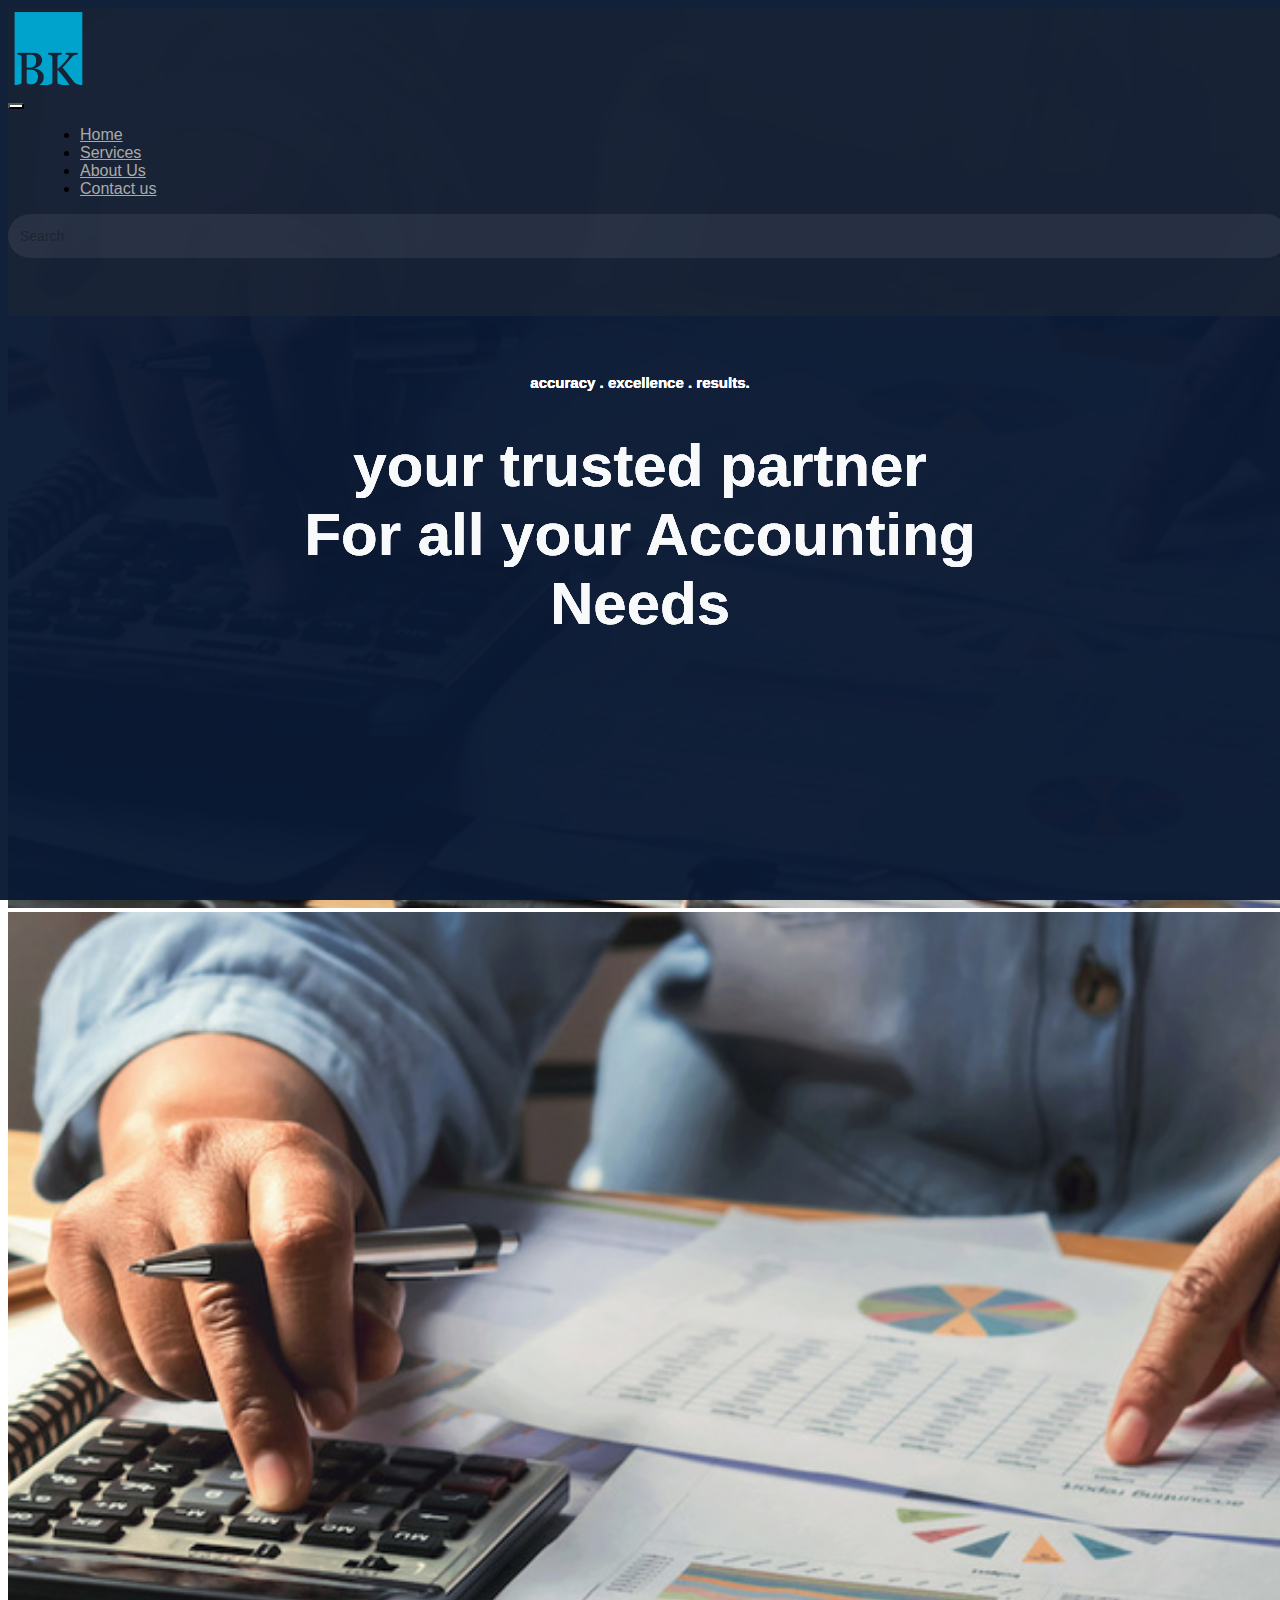
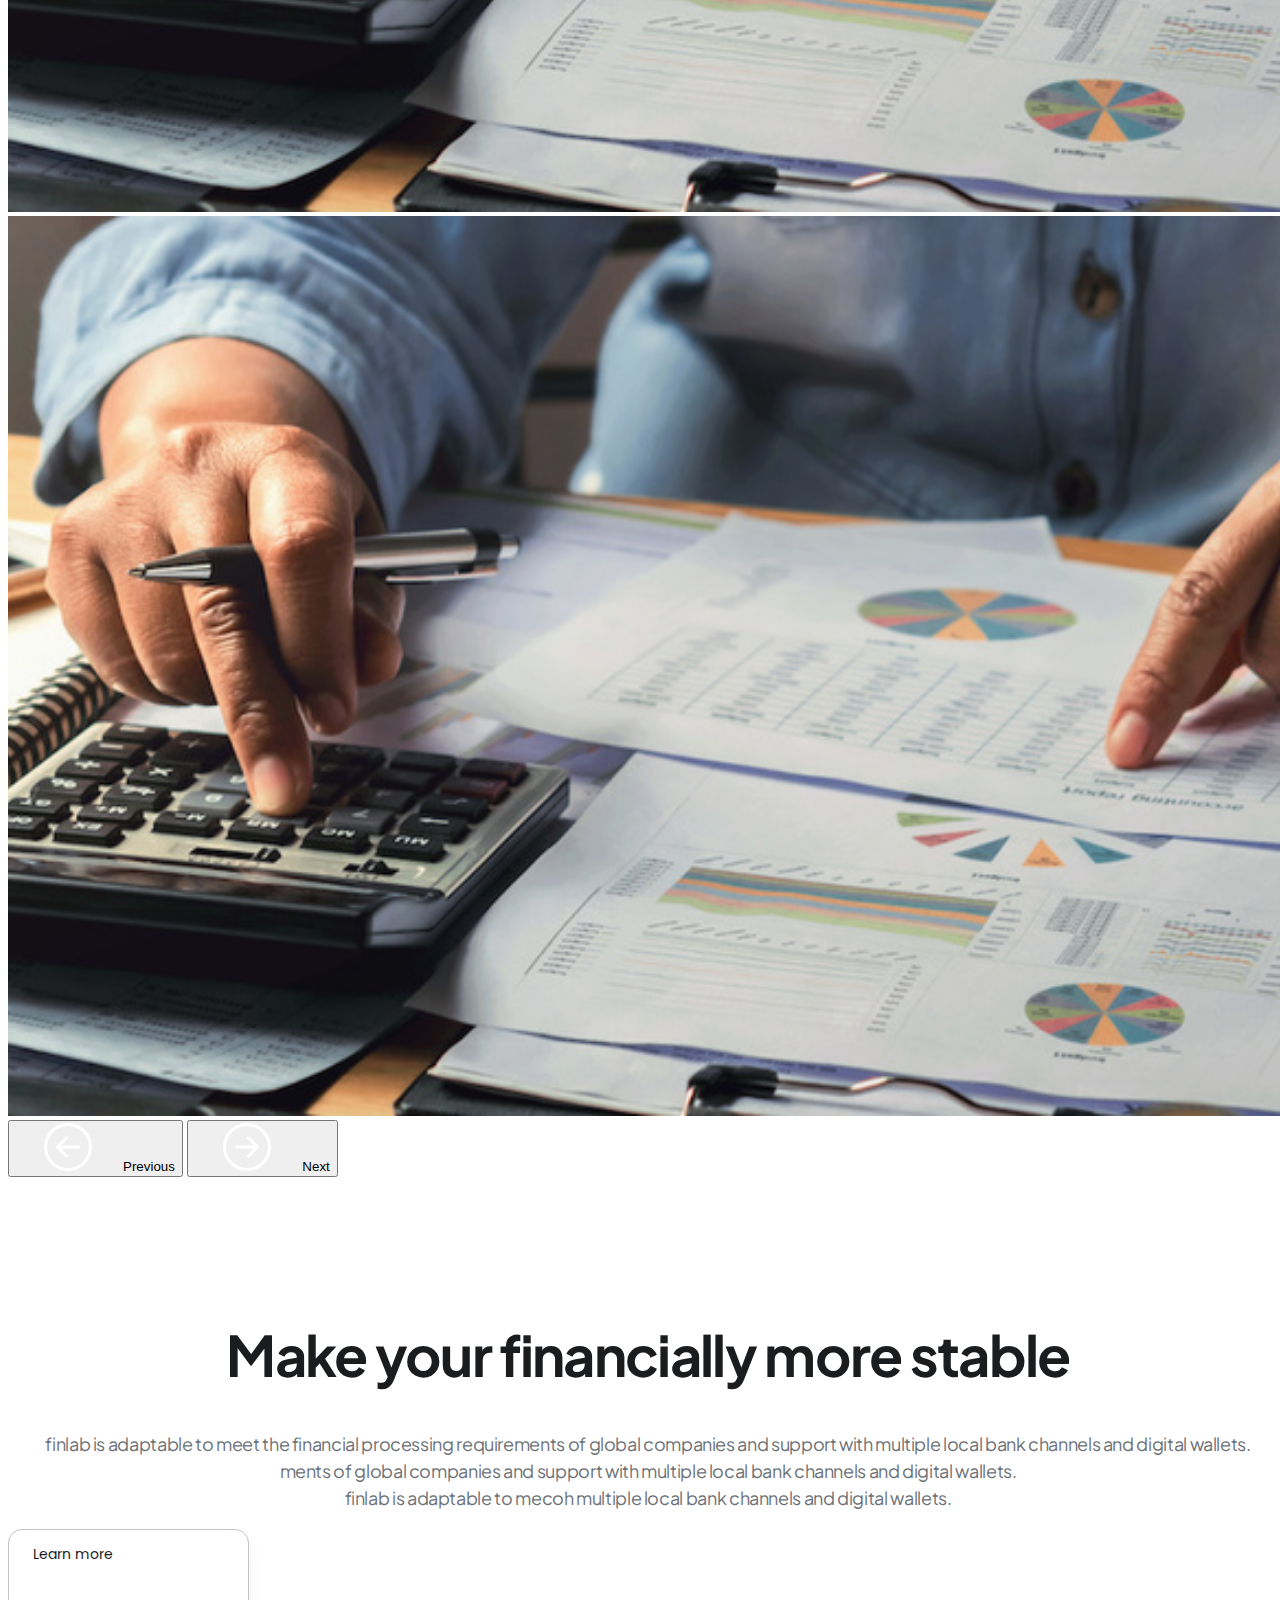
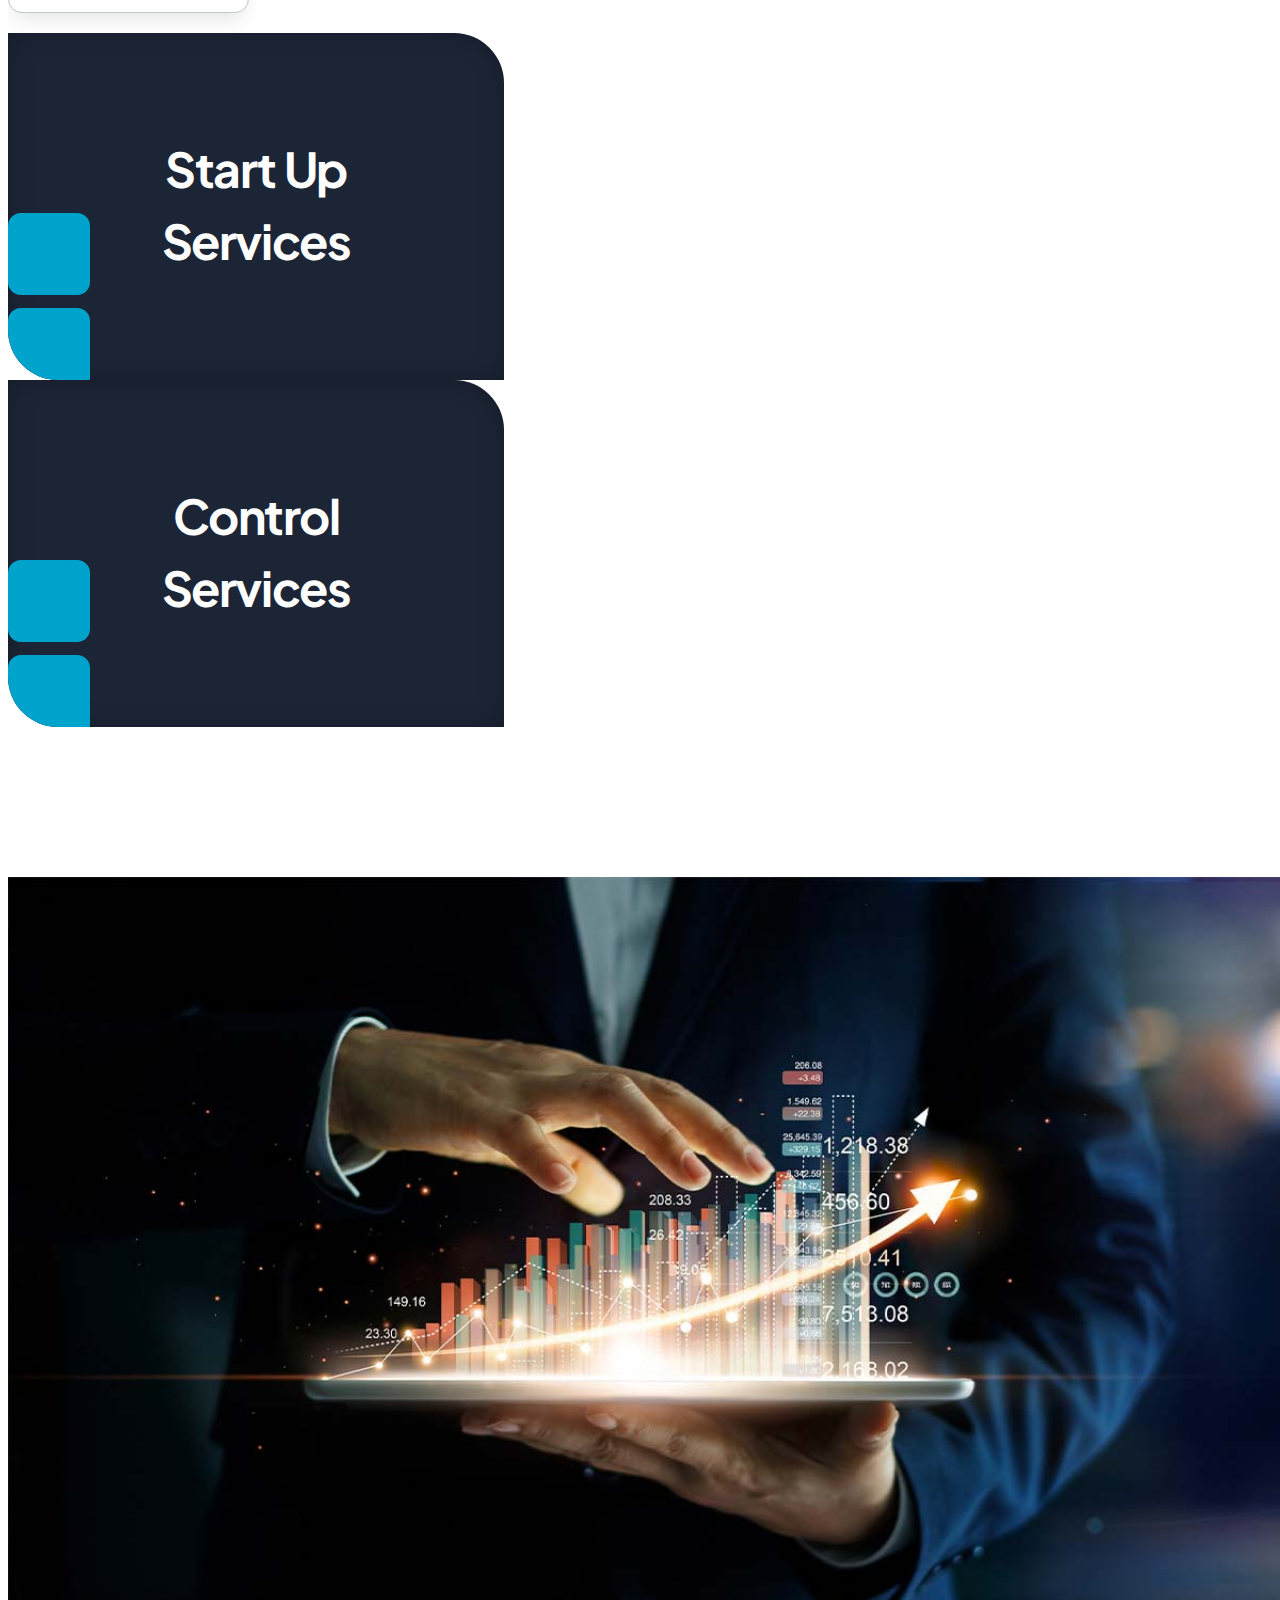
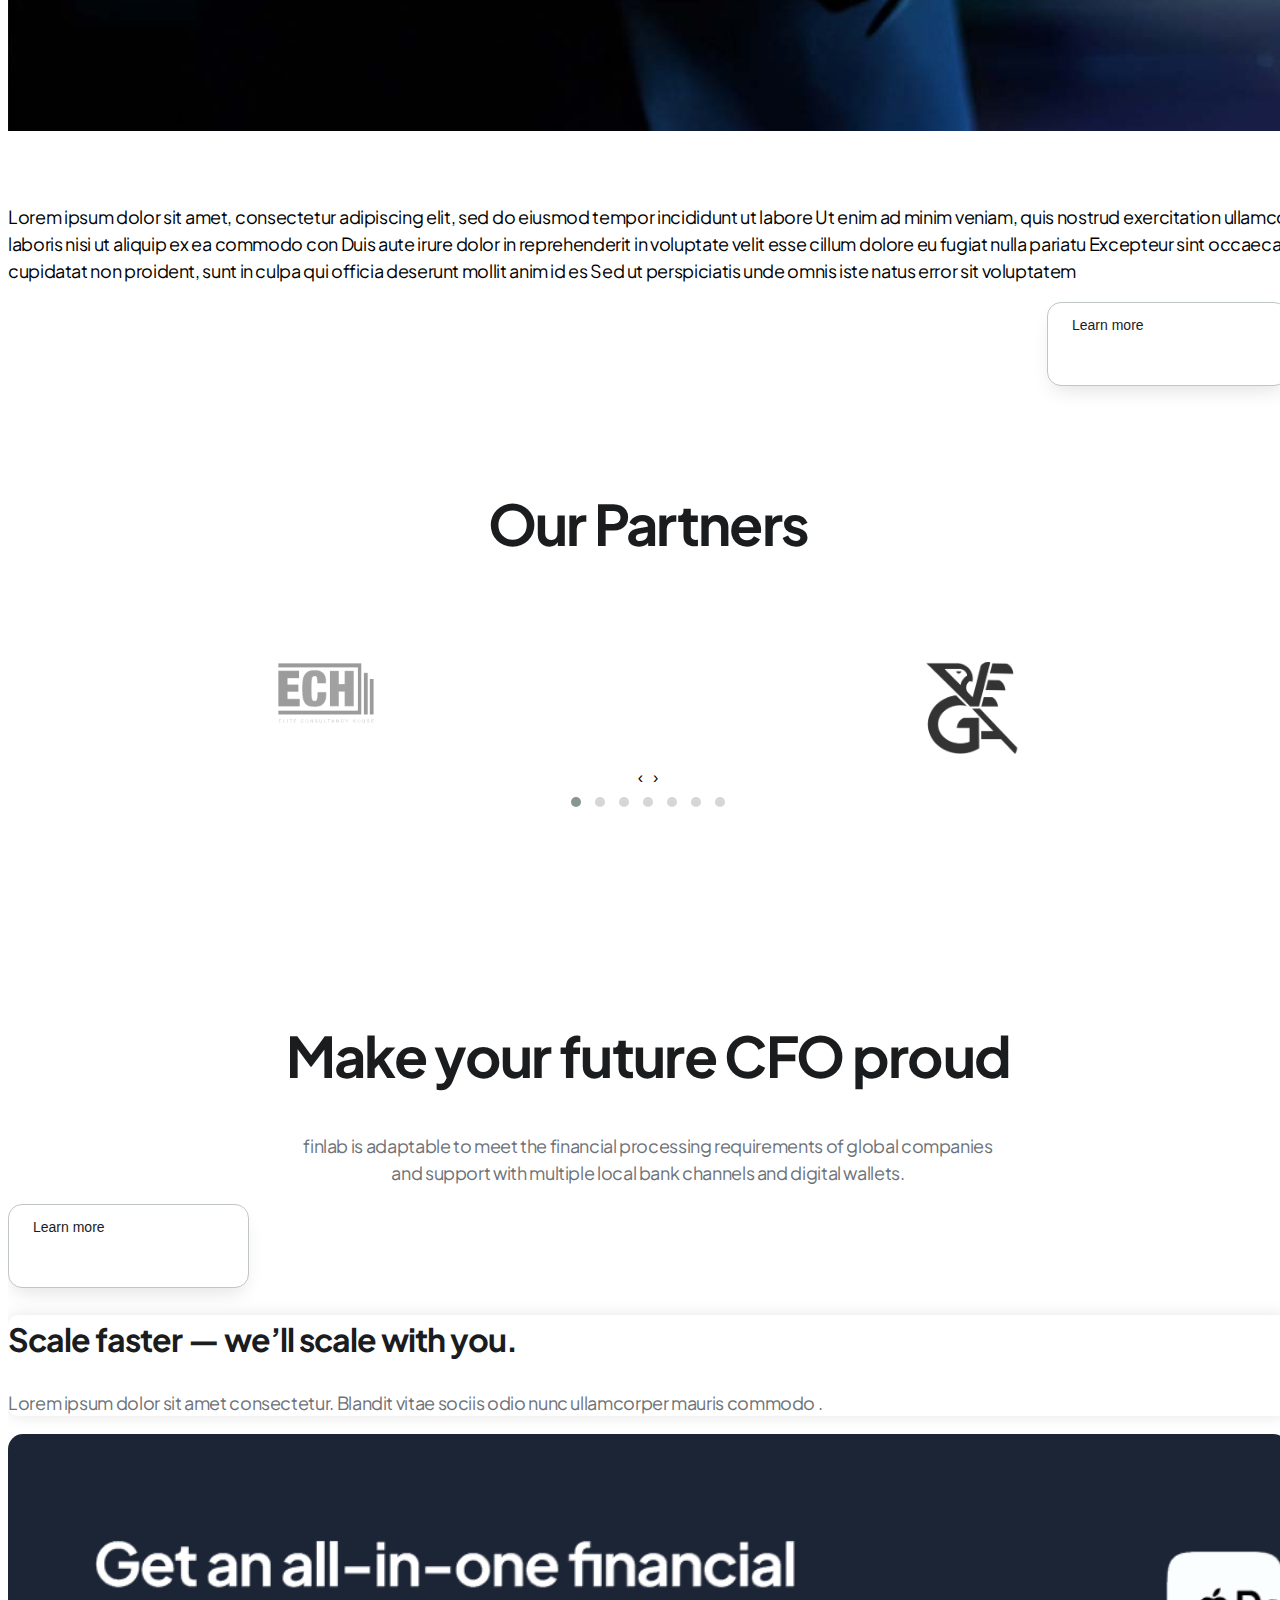
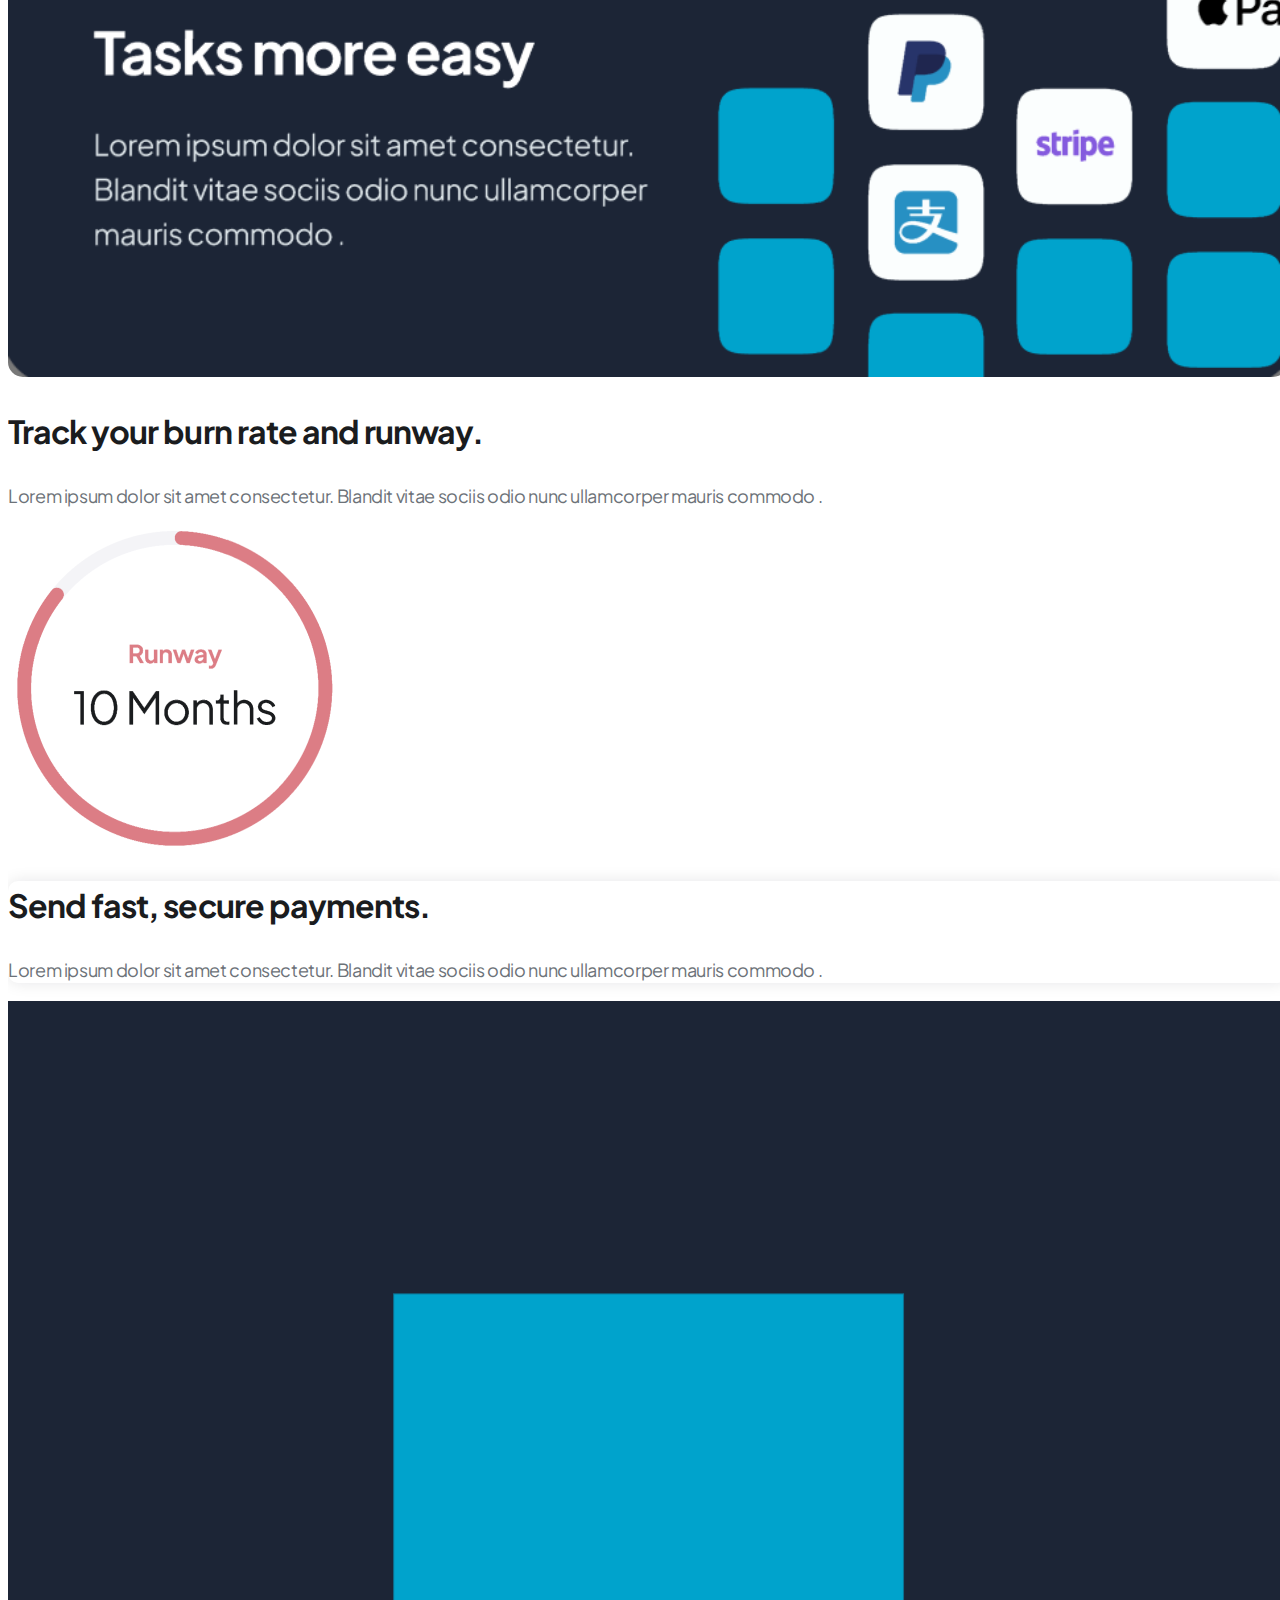
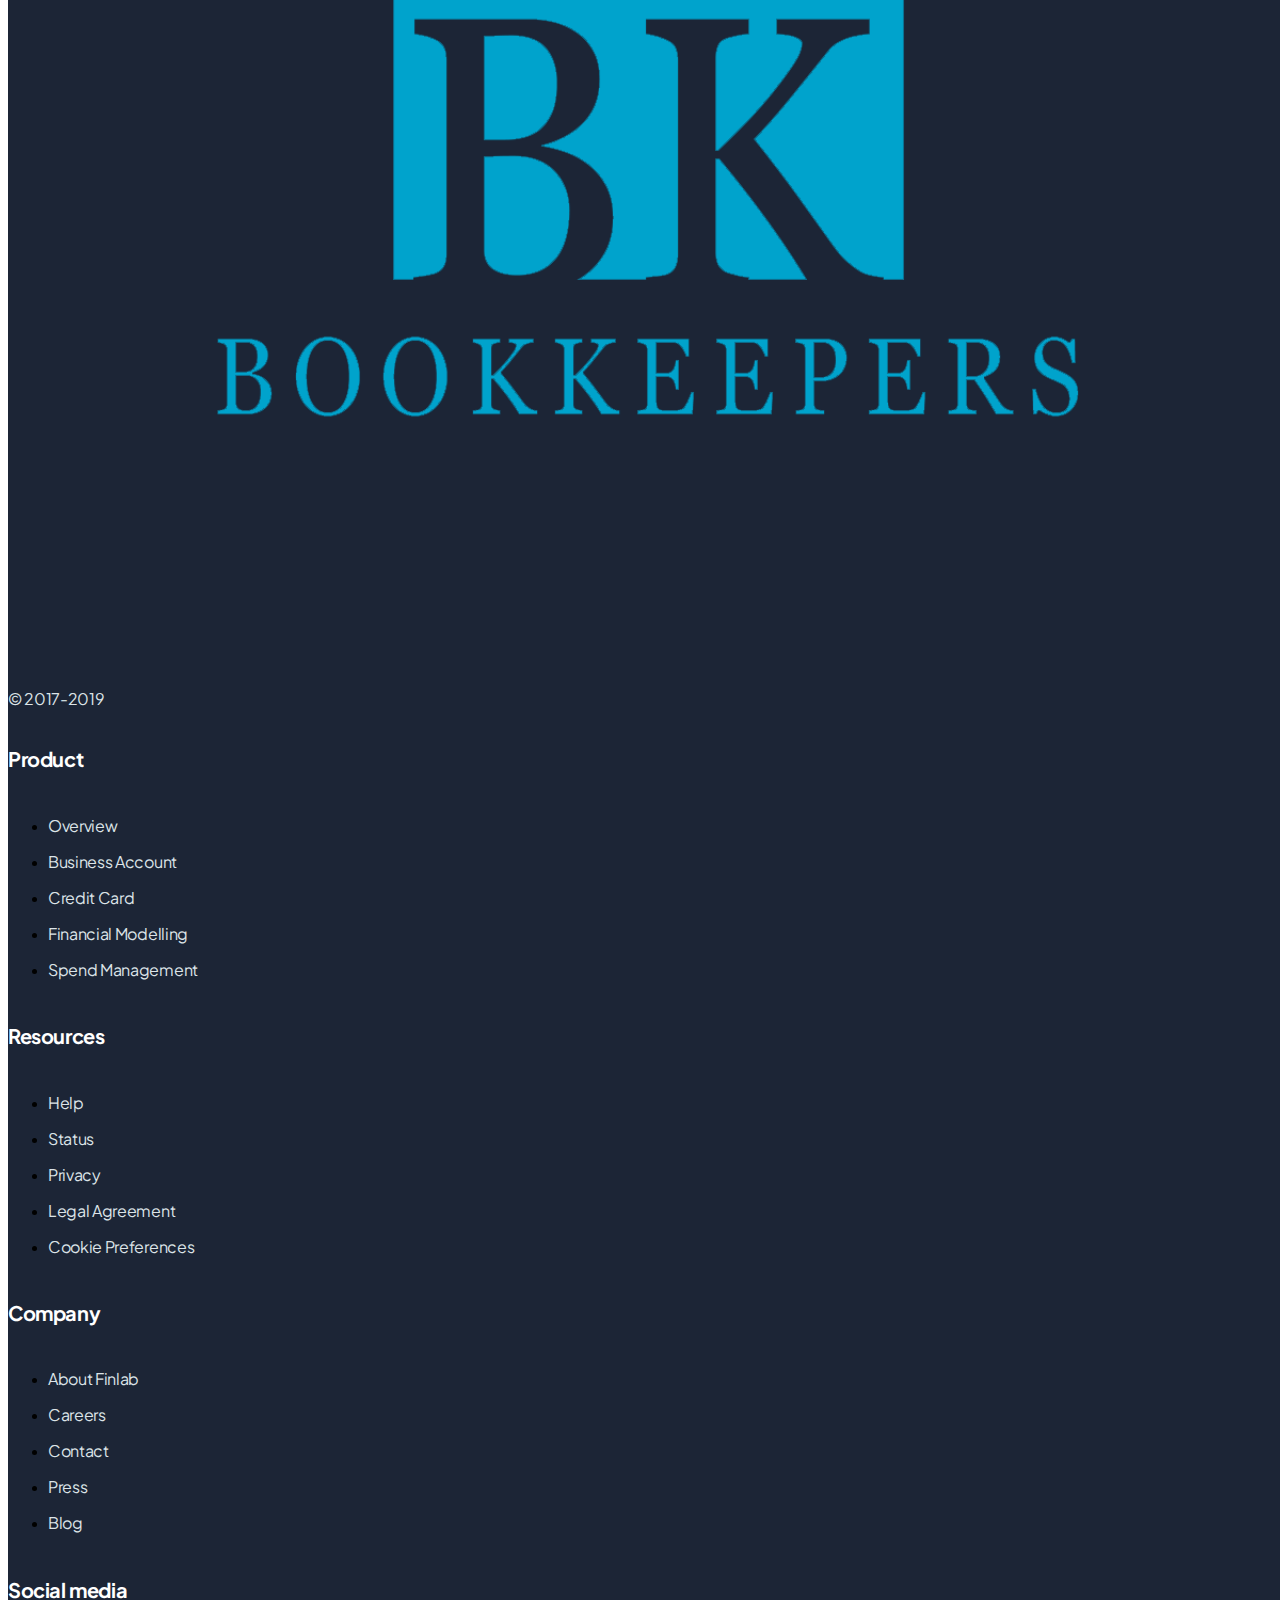
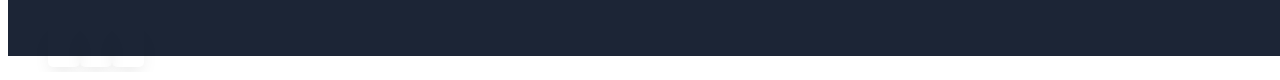
==== commit a04df130: "Update index.html" ====
--- a/index.html
+++ b/index.html
@@ -278,13 +278,18 @@
             </div>
 
           </section>
-          <footer class="text-white pt-5 pb-4 footer">
-            <div class="container text-center text-md-left">
-              <div class="row text-center text-md-left">
-                
-                <div class="col-12 col-md-6 col-lg-4 mx-auto mt-3">
+                 <footer class=" py-5">
+            <div class="container">
+              <div class="row">
+                <div class="col-12 col-md">
+             
+                  <small class="d-block mb-3 "><img src="images/logo.png" alt="" width="100%"></small>
+                  
+        <small class="d-block mb-3  mx-5">&copy; 2017-2019</small>
+                </div>
+                <div class="col-6 col-md mt-3 ">
                   <h5>Product</h5>
-                  <ul class="list-unstyled text-small" >
+                  <ul class="list-unstyled text-small">
                     <li><a class="" href="#">Overview</a></li>
                     <li><a class="" href="#">Business Account</a></li>
                     <li><a class="" href="#">Credit Card</a></li>
@@ -292,12 +297,29 @@
                     <li><a class="" href="#">Spend Management</a></li>
                    
                   </ul>
-        
-                </div>
-               
-                <div class="col-12 col-md-6 col-lg-4 mx-auto ">
-                 
-                  <img src="images/logo.png" width="200px" style="border-radius: 20px;" alt="">
+                </div>
+                <div class="col-6 col-md mt-3">
+                  <h5>Resources</h5>
+                  <ul class="list-unstyled text-small">
+                    <li><a class="" href="#">Help</a></li>
+                    <li><a class="" href="#">Status</a></li>
+                    <li><a class="" href="#">Privacy</a></li>
+                    <li><a class="" href="#">Legal Agreement</a></li>
+                    <li><a class="" href="#">Cookie Preferences</a></li>
+                  </ul>
+                </div>
+                <div class="col-6 col-md mt-3">
+                  <h5>Company</h5>
+                  <ul class="list-unstyled text-small">
+                    <li><a class="" href="#">About Finlab</a></li>
+                    <li><a class="" href="#">Careers</a></li>
+                    <li><a class="" href="#">Contact</a></li>
+                    <li><a class="" href="#">Press</a></li>
+                    <li><a class="" href="#">Blog</a></li>
+                  </ul>
+                </div>
+                <div class="col-6 col-md mt-3">
+                  <h5>Social media</h5>
                   <ul class="list-unstyled text-small">
                     <a class="btn btn-outline-light btn-floating m-1 rounded-circle" href="#!" role="button"
                     ><i class="fab fa-facebook-f"></i
@@ -314,74 +336,12 @@
                   ></a>
             
                   </ul>
-        
-        
-                </div>
-        
-                <div class="col-12 col-md-6 col-lg-4 mx-auto mt-3">
-                  <h5>Company</h5>
-                  <ul class="list-unstyled text-small">
-                    <li><a class="" href="#">About Finlab</a></li>
-                    <li><a class="" href="#">Careers</a></li>
-                    <li><a class="" href="#">Contact</a></li>
-                    <li><a class="" href="#">Press</a></li>
-                    <li><a class="" href="#">Blog</a></li>
-                  </ul>
-        
-        
-        
-        
-                </div>
-        
-        
-        
-              </div>
-              <hr class="mb-4">
-              <div class="row align-items-center">
-                <div class="col-md-7 col-lg-8">
-                  <p>
-                    All Rights Reserved BookKeepers, Developed and Designed by <a
-                      style="color: rgb(247, 241, 239); text-decoration-line: none;" target="_blank" href="https://www.be-group.com/">BookKeepers</a>
-                    <a href=""></a>
-                  </p>
-        
-        
-                </div>
-                <div class="col-md-5 col-lg-4">
-                  <div class="text-center text-md-right">
-                    <ul class="list-unstyled list-inline">
-                      <li class="list-inline-item">
-                        <a href="https://www.facebook.com/profile.php?id=100063832484218" class="btn-floating btn-sm text-white"
-                           target="_blank"><i class="fa-brands fa-facebook"></i></a>
-                      </li>
-                     
-                      <li class="list-inline-item">
-                        <a href="#" class="btn-floating btn-sm text-white" ><i class="fa-brands fa-whatsapp"></i></a>
-                      </li>
-                      
-                      <li class="list-inline-item">
-                        <a href="#" class="btn-floating btn-sm text-white" ><i
-                            class="fa-brands fa-instagram"></i></a>
-                      </li>
-        
-        
-        
-                    </ul>
-        
-                  </div>
-        
-                </div>
-        
-              </div>
-        
-        
-        
-            </div>
-            <div class="overly">
-        
-            </div>
+                </div>
+              </div>
+
+            </div>
+            
           </footer>
-            
 
 
 
@@ -449,4 +409,4 @@
       <script src="https://cdnjs.cloudflare.com/ajax/libs/bootstrap/5.3.1/js/bootstrap.bundle.min.js" integrity="sha512-ToL6UYWePxjhDQKNioSi4AyJ5KkRxY+F1+Fi7Jgh0Hp5Kk2/s8FD7zusJDdonfe5B00Qw+B8taXxF6CFLnqNCw==" crossorigin="anonymous" referrerpolicy="no-referrer"></script>
 
 </body>
-</html>+</html>
